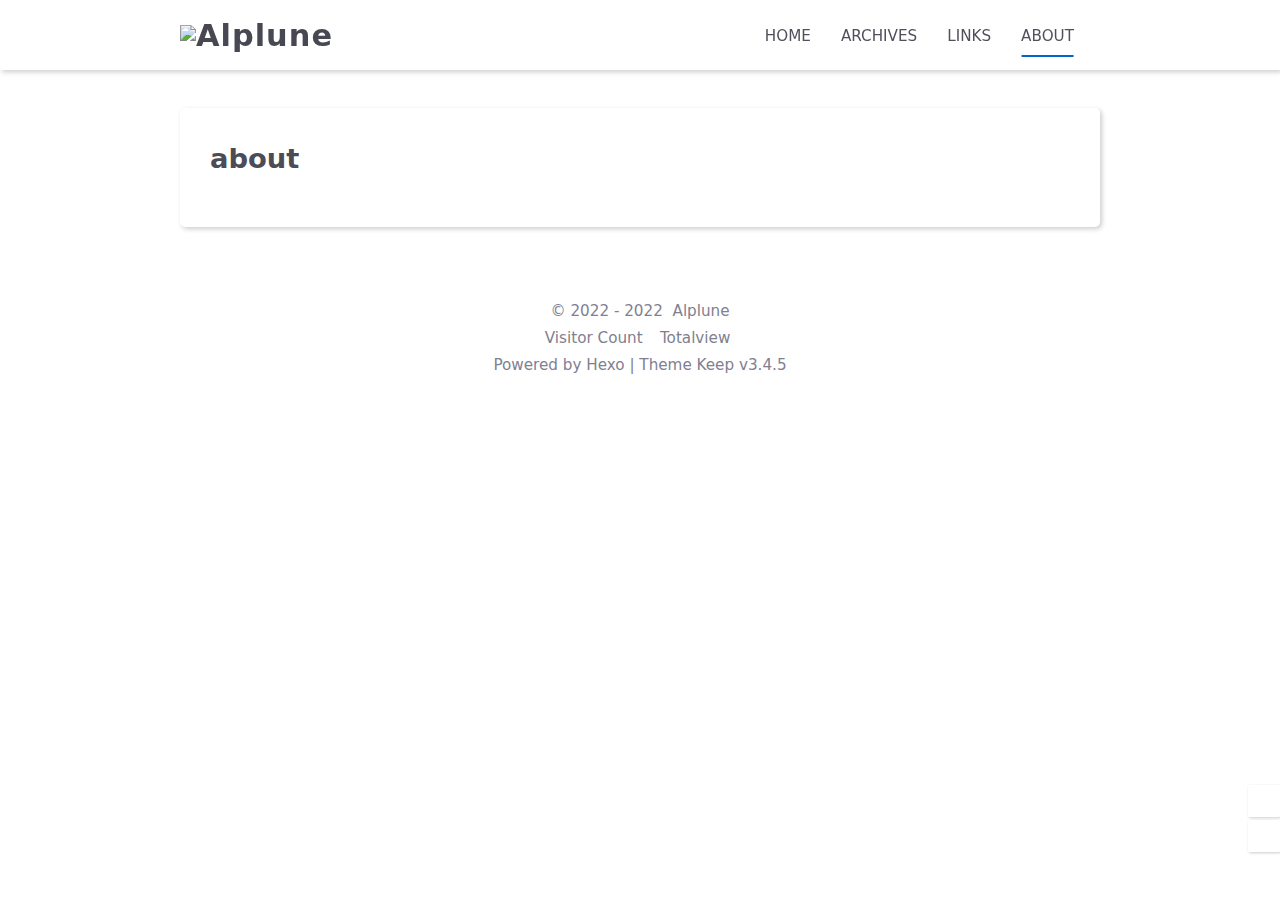
==== about/index.html @ f1a9c101 "Site updated: 2022-08-03 17:46:27" ====
<!DOCTYPE html>
<html lang="en">
<head>
    <meta charset="utf-8">
    <meta name="viewport" content="width=device-width, initial-scale=1, maximum-scale=1">
    <meta name="keywords" content="Hexo Theme Keep">
    <meta name="description" content="Hexo Theme Keep">
    <meta name="author" content="Alplune">
    
    <title>
        
            About |
        
        Alplune
    </title>
    
<link rel="stylesheet" href="/css/style.css">

    <link rel="shortcut icon" href="/images/meico.ico">
    <link rel="stylesheet" href="//cdn.jsdelivr.net/npm/hexo-theme-keep@3.4.5/source/css/font-awesome.min.css">
    <script id="hexo-configurations">
    let KEEP = window.KEEP || {};
    KEEP.hexo_config = {"hostname":"example.com","root":"/","language":"en","path":"search.json"};
    KEEP.theme_config = {"toc":{"enable":true,"number":true,"expand_all":false,"init_open":true},"style":{"primary_color":"#0066CC","avatar":"/images/me.jpg","favicon":"/images/meico.ico","article_img_align":"left","left_side_width":"260px","content_max_width":"920px","hover":{"shadow":false,"scale":false},"first_screen":{"enable":true,"background_img":"/images/bg.svg","description":"我们穷，只此一身青春."},"scroll":{"progress_bar":{"enable":false},"percent":{"enable":true}}},"local_search":{"enable":true,"preload":false},"code_copy":{"enable":true,"style":"default"},"pjax":{"enable":true},"lazyload":{"enable":false},"version":"3.4.5"};
    KEEP.language_ago = {"second":"%s seconds ago","minute":"%s minutes ago","hour":"%s hours ago","day":"%s days ago","week":"%s weeks ago","month":"%s months ago","year":"%s years ago"};
  </script>
<meta name="generator" content="Hexo 5.4.2"></head>


<body>
<div class="progress-bar-container">
    

    
        <span class="pjax-progress-bar"></span>
        <span class="pjax-progress-icon">
            <i class="fas fa-circle-notch fa-spin"></i>
        </span>
    
</div>


<main class="page-container">

    

    <div class="page-main-content">

        <div class="page-main-content-top">
            <header class="header-wrapper">

    <div class="header-content">
        <div class="left">
            
                <a class="logo-image" href="/">
                    <img src="https://github.com/Mingaaaaaaa/Mingaaaaaaa.github.io/blob/main/me.jpg?raw=true">
                </a>
            
            <a class="logo-title" href="/">
                Alplune
            </a>
        </div>

        <div class="right">
            <div class="pc">
                <ul class="menu-list">
                    
                        <li class="menu-item">
                            <a class=""
                               href="/"
                            >
                                HOME
                            </a>
                        </li>
                    
                        <li class="menu-item">
                            <a class=""
                               href="/archives"
                            >
                                ARCHIVES
                            </a>
                        </li>
                    
                        <li class="menu-item">
                            <a class=""
                               href="/links"
                            >
                                LINKS
                            </a>
                        </li>
                    
                        <li class="menu-item">
                            <a class="active"
                               href="/about"
                            >
                                ABOUT
                            </a>
                        </li>
                    
                    
                        <li class="menu-item search search-popup-trigger">
                            <i class="fas fa-search"></i>
                        </li>
                    
                </ul>
            </div>
            <div class="mobile">
                
                    <div class="icon-item search search-popup-trigger"><i class="fas fa-search"></i></div>
                
                <div class="icon-item menu-bar">
                    <div class="menu-bar-middle"></div>
                </div>
            </div>
        </div>
    </div>

    <div class="header-drawer">
        <ul class="drawer-menu-list">
            
                <li class="drawer-menu-item flex-center">
                    <a class=""
                       href="/">HOME</a>
                </li>
            
                <li class="drawer-menu-item flex-center">
                    <a class=""
                       href="/archives">ARCHIVES</a>
                </li>
            
                <li class="drawer-menu-item flex-center">
                    <a class=""
                       href="/links">LINKS</a>
                </li>
            
                <li class="drawer-menu-item flex-center">
                    <a class="active"
                       href="/about">ABOUT</a>
                </li>
            
        </ul>
    </div>

    <div class="window-mask"></div>

</header>


        </div>

        <div class="page-main-content-middle">

            <div class="main-content">

                
                    <div class="fade-in-down-animation">
    <div class="page-template-container">
        
        
        <div class="page-template-content markdown-body">
            
                <h1>about</h1>
            
        </div>
        <div class="page-template-comments">
            
        </div>
    </div>
</div>


                
            </div>

        </div>

        <div class="page-main-content-bottom">
            <footer class="footer">
    <div class="info-container">
        <div class="copyright-info info-item">
            &copy;
            
              <span>2022</span>
              -
            
            2022&nbsp;<i class="fas fa-heart icon-animate"></i>&nbsp;<a href="/">Alplune</a>
        </div>
        
            <script async data-pjax src="//busuanzi.ibruce.info/busuanzi/2.3/busuanzi.pure.mini.js"></script>
            <div class="website-count info-item">
                
                    <span id="busuanzi_container_site_uv">
                        Visitor Count&nbsp;<span id="busuanzi_value_site_uv"></span>&ensp;
                    </span>
                
                
                    <span id="busuanzi_container_site_pv">
                        Totalview&nbsp;<span id="busuanzi_value_site_pv"></span>
                    </span>
                
            </div>
        
        <div class="theme-info info-item">
            Powered by <a target="_blank" href="https://hexo.io">Hexo</a>&nbsp;|&nbsp;Theme&nbsp;<a class="theme-version" target="_blank" href="https://github.com/XPoet/hexo-theme-keep">Keep v3.4.5</a>
        </div>
        
        
    </div>
</footer>

        </div>
    </div>

    

    <div class="right-bottom-side-tools">
        <div class="side-tools-container">
    <ul class="side-tools-list">
        <li class="tools-item tool-font-adjust-plus flex-center">
            <i class="fas fa-search-plus"></i>
        </li>

        <li class="tools-item tool-font-adjust-minus flex-center">
            <i class="fas fa-search-minus"></i>
        </li>

        <li class="tools-item tool-expand-width flex-center">
            <i class="fas fa-arrows-alt-h"></i>
        </li>

        <li class="tools-item tool-dark-light-toggle flex-center">
            <i class="fas fa-moon"></i>
        </li>

        <!-- rss -->
        

        

        <li class="tools-item tool-scroll-to-bottom flex-center">
            <i class="fas fa-arrow-down"></i>
        </li>
    </ul>

    <ul class="exposed-tools-list">
        <li class="tools-item tool-toggle-show flex-center">
            <i class="fas fa-cog fa-spin"></i>
        </li>
        
            <li class="tools-item tool-scroll-to-top flex-center">
                <i class="arrow-up fas fa-arrow-up"></i>
                <span class="percent"></span>
            </li>
        
    </ul>
</div>

    </div>

    

    <div class="image-viewer-container">
    <img src="">
</div>


    
        <div class="search-pop-overlay">
    <div class="popup search-popup">
        <div class="search-header">
          <span class="search-input-field-pre">
            <i class="fas fa-keyboard"></i>
          </span>
            <div class="search-input-container">
                <input autocomplete="off"
                       autocorrect="off"
                       autocapitalize="off"
                       placeholder="Search..."
                       spellcheck="false"
                       type="search"
                       class="search-input"
                >
            </div>
            <span class="popup-btn-close">
                <i class="fas fa-times"></i>
            </span>
        </div>
        <div id="search-result">
            <div id="no-result">
                <i class="fas fa-spinner fa-pulse fa-5x fa-fw"></i>
            </div>
        </div>
    </div>
</div>

    

</main>



<script src="//cdn.jsdelivr.net/npm/hexo-theme-keep@3.4.5/source/js/utils.js"></script><script src="//cdn.jsdelivr.net/npm/hexo-theme-keep@3.4.5/source/js/main.js"></script><script src="//cdn.jsdelivr.net/npm/hexo-theme-keep@3.4.5/source/js/header-shrink.js"></script><script src="//cdn.jsdelivr.net/npm/hexo-theme-keep@3.4.5/source/js/back2top.js"></script><script src="//cdn.jsdelivr.net/npm/hexo-theme-keep@3.4.5/source/js/dark-light-toggle.js"></script>


    <script src="//cdn.jsdelivr.net/npm/hexo-theme-keep@3.4.5/source/js/local-search.js"></script>



    <script src="//cdn.jsdelivr.net/npm/hexo-theme-keep@3.4.5/source/js/code-copy.js"></script>




<div class="post-scripts pjax">
    
</div>


    <script src="//cdn.jsdelivr.net/npm/hexo-theme-keep@3.4.5/source/js/libs/pjax.min.js"></script>
<script>
    window.addEventListener('DOMContentLoaded', () => {
        window.pjax = new Pjax({
            selectors: [
                'head title',
                '.page-container',
                '.pjax'
            ],
            history: true,
            debug: false,
            cacheBust: false,
            timeout: 0,
            analytics: false,
            currentUrlFullReload: false,
            scrollRestoration: false,
            // scrollTo: true,
        });

        document.addEventListener('pjax:send', () => {
            KEEP.utils.pjaxProgressBarStart();
        });

        document.addEventListener('pjax:complete', () => {
            KEEP.utils.pjaxProgressBarEnd();
            window.pjax.executeScripts(document.querySelectorAll('script[data-pjax], .pjax script'));
            KEEP.refresh();
        });
    });
</script>



</body>
</html>
---- css/style.css ----
:root {
  --background-color: #fff;
  --second-background-color: #f7f7f7;
  --primary-color: #06c;
  --first-text-color: #484853;
  --second-text-color: #4c4c57;
  --third-text-color: #808091;
  --fourth-text-color: #ededef;
  --default-text-color: #50505c;
  --border-color: #b3b3b3;
  --selection-color: #0075eb;
  --shadow-color: rgba(0,0,0,0.2);
  --shadow-hover-color: rgba(0,0,0,0.28);
  --scrollbar-color: #595967;
  --scroll-bar-bg-color: #e6e6e6;
  --link-color: #484853;
  --copyright-info-color: #c03;
  --avatar-background-color: #06c;
  --pjax-progress-bar-color: linear-gradient(45deg, #f10006, #ef5b00, #e59c01, #19ca05, #00cab5, #0264c8, #c303c3);
}
@media (prefers-color-scheme: light) {
  :root {
    --background-color: #fff;
    --second-background-color: #f7f7f7;
    --primary-color: #06c;
    --first-text-color: #484853;
    --second-text-color: #4c4c57;
    --third-text-color: #808091;
    --fourth-text-color: #ededef;
    --default-text-color: #50505c;
    --border-color: #b3b3b3;
    --selection-color: #0075eb;
    --shadow-color: rgba(0,0,0,0.2);
    --shadow-hover-color: rgba(0,0,0,0.28);
    --scrollbar-color: #595967;
    --scroll-bar-bg-color: #e6e6e6;
    --link-color: #484853;
    --copyright-info-color: #c03;
    --avatar-background-color: #06c;
    --pjax-progress-bar-color: linear-gradient(45deg, #f10006, #ef5b00, #e59c01, #19ca05, #00cab5, #0264c8, #c303c3);
  }
}
@media (prefers-color-scheme: dark) {
  :root {
    --background-color: #383940;
    --second-background-color: #32333a;
    --primary-color: #06c;
    --first-text-color: #d2d2d7;
    --second-text-color: #cbcbd1;
    --third-text-color: #9595a2;
    --fourth-text-color: #242429;
    --default-text-color: #bebec6;
    --border-color: #5c5e6a;
    --selection-color: #0075eb;
    --shadow-color: rgba(128,128,128,0.2);
    --shadow-hover-color: rgba(128,128,128,0.28);
    --scrollbar-color: #32333a;
    --scroll-bar-bg-color: #5c5e6a;
    --link-color: #c5c5cc;
    --copyright-info-color: #a30029;
    --avatar-background-color: #005cb8;
    --pjax-progress-bar-color: linear-gradient(45deg, #ea404a, #ea722f, #e9a71f, #67e559, #18ecec, #1b85f1, #ee1dee);
  }
}
.light-mode {
  --background-color: #fff;
  --second-background-color: #f7f7f7;
  --primary-color: #06c;
  --first-text-color: #484853;
  --second-text-color: #4c4c57;
  --third-text-color: #808091;
  --fourth-text-color: #ededef;
  --default-text-color: #50505c;
  --border-color: #b3b3b3;
  --selection-color: #0075eb;
  --shadow-color: rgba(0,0,0,0.2);
  --shadow-hover-color: rgba(0,0,0,0.28);
  --scrollbar-color: #595967;
  --scroll-bar-bg-color: #e6e6e6;
  --link-color: #484853;
  --copyright-info-color: #c03;
  --avatar-background-color: #06c;
  --pjax-progress-bar-color: linear-gradient(45deg, #f10006, #ef5b00, #e59c01, #19ca05, #00cab5, #0264c8, #c303c3);
}
.dark-mode {
  --background-color: #383940;
  --second-background-color: #32333a;
  --primary-color: #06c;
  --first-text-color: #d2d2d7;
  --second-text-color: #cbcbd1;
  --third-text-color: #9595a2;
  --fourth-text-color: #242429;
  --default-text-color: #bebec6;
  --border-color: #5c5e6a;
  --selection-color: #0075eb;
  --shadow-color: rgba(128,128,128,0.2);
  --shadow-hover-color: rgba(128,128,128,0.28);
  --scrollbar-color: #32333a;
  --scroll-bar-bg-color: #5c5e6a;
  --link-color: #c5c5cc;
  --copyright-info-color: #a30029;
  --avatar-background-color: #005cb8;
  --pjax-progress-bar-color: linear-gradient(45deg, #ea404a, #ea722f, #e9a71f, #67e559, #18ecec, #1b85f1, #ee1dee);
}
.fade-in-down-animation {
  animation-fill-mode: both;
  animation-duration: 1s;
  animation-name: fade-in-down;
}
.title-hover-animation {
  display: inline-block;
  position: relative;
  border-bottom: none;
  line-height: 1.3;
  vertical-align: top;
  color: var(--second-text-color);
}
.title-hover-animation::before {
  content: "";
  position: absolute;
  width: 100%;
  height: 2px;
  bottom: -4px;
  left: 0;
  background-color: var(--second-text-color);
  visibility: hidden;
  transform: scaleX(0);
  transition-property: color, background, box-shadow, border-color, visibility, transform;
  transition-delay: 0s, 0s, 0s, 0s, 0s, 0s;
  transition-duration: 0.2s, 0.2s, 0.2s, 0.2s, 0.2s, 0.2s;
  transition-timing-function: ease, ease, ease, ease, ease-in-out, ease-in-out;
}
.title-hover-animation:hover::before {
  visibility: visible;
  transform: scaleX(1);
}
@-moz-keyframes fade-in-down {
  0% {
    opacity: 0;
    transform: translateY(-50px);
  }
  100% {
    opacity: 1;
    transform: translateY(0);
  }
}
@-webkit-keyframes fade-in-down {
  0% {
    opacity: 0;
    transform: translateY(-50px);
  }
  100% {
    opacity: 1;
    transform: translateY(0);
  }
}
@-o-keyframes fade-in-down {
  0% {
    opacity: 0;
    transform: translateY(-50px);
  }
  100% {
    opacity: 1;
    transform: translateY(0);
  }
}
@keyframes fade-in-down {
  0% {
    opacity: 0;
    transform: translateY(-50px);
  }
  100% {
    opacity: 1;
    transform: translateY(0);
  }
}
@-moz-keyframes icon-animate {
  0%, 100% {
    transform: scale(1);
  }
  10%, 30% {
    transform: scale(0.88);
  }
  20%, 40%, 60%, 80% {
    transform: scale(1.08);
  }
  50%, 70% {
    transform: scale(1.08);
  }
}
@-webkit-keyframes icon-animate {
  0%, 100% {
    transform: scale(1);
  }
  10%, 30% {
    transform: scale(0.88);
  }
  20%, 40%, 60%, 80% {
    transform: scale(1.08);
  }
  50%, 70% {
    transform: scale(1.08);
  }
}
@-o-keyframes icon-animate {
  0%, 100% {
    transform: scale(1);
  }
  10%, 30% {
    transform: scale(0.88);
  }
  20%, 40%, 60%, 80% {
    transform: scale(1.08);
  }
  50%, 70% {
    transform: scale(1.08);
  }
}
@keyframes icon-animate {
  0%, 100% {
    transform: scale(1);
  }
  10%, 30% {
    transform: scale(0.88);
  }
  20%, 40%, 60%, 80% {
    transform: scale(1.08);
  }
  50%, 70% {
    transform: scale(1.08);
  }
}
* {
  transition-property: color, background, box-shadow, border-color;
  transition-delay: 0s, 0s, 0s, 0s;
  transition-duration: 0.2s, 0.2s, 0.2s, 0.2s;
  transition-timing-function: ease, ease, ease, ease;
}
*::-webkit-scrollbar {
  width: 6px;
  height: 6px;
  transition: all 0.2s ease;
}
*::-webkit-scrollbar-thumb {
  background: var(--scrollbar-color);
  border-radius: 1px;
}
*::-webkit-scrollbar-track {
  background: var(--scroll-bar-bg-color);
}
html,
body {
  position: relative;
  width: 100%;
  height: 100%;
  margin: 0;
  padding: 0;
  color: var(--default-text-color);
  background: var(--background-color);
  font-family: Optima-Regular, Optima, -apple-system, system-ui, Segoe UI, Roboto, Ubuntu, Cantarell, Noto Sans, sans-serif, BlinkMacSystemFont, Helvetica Neue, PingFang SC, Hiragino Sans GB, Microsoft YaHei, Arial;
  font-weight: 400;
  font-size: 15.2px;
  line-height: 22px;
}
html::-webkit-scrollbar,
body::-webkit-scrollbar {
  width: 8px;
  height: 8px;
}
@media (max-width: 780px) {
  html,
  body {
    font-size: 14.591999999999999px;
    line-height: 21.119999999999997px;
  }
}
@media (max-width: 500px) {
  html,
  body {
    font-size: 13.68px;
    line-height: 19.8px;
  }
}
::selection {
  background: var(--selection-color);
  color: #fff;
}
ul,
ol,
li {
  padding: 0;
  margin: 0;
  list-style: none;
}
a {
  text-decoration: none;
  color: var(--default-text-color);
}
a i,
a span {
  color: var(--default-text-color);
}
a:hover,
a:active {
  text-decoration: none !important;
  color: var(--primary-color);
}
a:hover i,
a:active i,
a:hover span,
a:active span {
  color: var(--primary-color);
}
img[lazyload] {
  padding: 10px;
  margin: 20px auto !important;
  cursor: not-allowed;
  pointer-events: none;
}
button {
  padding: 0;
  margin: 0;
  border: 0;
  outline: none;
  cursor: pointer;
  background: transparent;
}
.btn {
  display: inline-block;
  position: relative;
  text-align: center;
  cursor: pointer;
  white-space: nowrap;
  border-radius: 5px;
  padding: 8px 16px;
  background: var(--background-color);
  box-shadow: 2px 2px 5px var(--shadow-color);
  transition-property: color, background, box-shadow, border-color, transform;
  transition-delay: 0s, 0s, 0s, 0s, 0s;
  transition-duration: 0.2s, 0.2s, 0.2s, 0.2s, 0.2s;
  transition-timing-function: ease, ease, ease, ease, linear;
}
.btn:hover {
  color: var(--background-color);
  background: var(--primary-color);
}
.flex-center {
  display: flex;
  justify-content: center;
  align-items: center;
}
.clear {
  clear: both;
}
.markdown-body {
  font-size: 1rem;
}
.markdown-body blockquote {
  box-sizing: border-box;
  border-left: 5px solid var(--default-text-color);
  margin: 20px 0;
  color: var(--default-text-color);
  background: var(--second-background-color);
}
.markdown-body blockquote p,
.markdown-body blockquote ul,
.markdown-body blockquote ol {
  padding: 5px 5px 5px 10px;
}
.markdown-body p {
  line-height: 2;
  color: var(--default-text-color);
}
.markdown-body a {
  position: relative;
  outline: 0;
  text-decoration: none;
  overflow-wrap: break-word;
  cursor: pointer;
  border-bottom: 1px solid var(--third-text-color);
  box-sizing: border-box;
  padding-bottom: 2px;
}
.markdown-body a .fas,
.markdown-body a .far,
.markdown-body a fab {
  margin: 0 2px 0 6px;
  position: relative;
  color: var(--third-text-color);
  font-size: 0.88rem;
}
.markdown-body a:hover {
  text-decoration: underline;
}
.markdown-body a:hover::after {
  background: var(--primary-color);
}
.markdown-body strong {
  color: var(--default-text-color);
}
.markdown-body em {
  color: var(--default-text-color);
}
.markdown-body ul > li,
.markdown-body ol > li {
  margin-left: 16px;
  line-height: 2rem;
}
.markdown-body ul li {
  list-style: disc;
}
.markdown-body ul li ul li {
  list-style: circle;
}
.markdown-body ul li ul li ul li {
  list-style: square;
}
.markdown-body ol li {
  list-style: decimal;
}
.markdown-body ol li ol li {
  list-style: upper-alpha;
}
.markdown-body ol li ol li ol li {
  list-style: upper-roman;
}
.markdown-body li {
  color: var(--default-text-color);
}
.markdown-body h1,
.markdown-body h2,
.markdown-body h3,
.markdown-body h4,
.markdown-body h5,
.markdown-body h6 {
  color: var(--second-text-color);
  line-height: 1.5;
}
@media (max-width: 780px) {
  .markdown-body h1,
  .markdown-body h2,
  .markdown-body h3,
  .markdown-body h4,
  .markdown-body h5,
  .markdown-body h6 {
    line-height: 1.25;
  }
}
.markdown-body h1 {
  font-size: 1.8rem;
  font-weight: 600;
}
@media (max-width: 780px) {
  .markdown-body h1 {
    font-size: 1.7rem;
  }
}
.markdown-body h2 {
  font-size: 1.7rem;
  font-weight: 600;
}
@media (max-width: 780px) {
  .markdown-body h2 {
    font-size: 1.6rem;
  }
}
.markdown-body h3 {
  font-size: 1.6rem;
  font-weight: 550;
}
@media (max-width: 780px) {
  .markdown-body h3 {
    font-size: 1.5rem;
  }
}
.markdown-body h4 {
  font-size: 1.5rem;
  font-weight: 550;
}
@media (max-width: 780px) {
  .markdown-body h4 {
    font-size: 1.4rem;
  }
}
.markdown-body h5 {
  font-size: 1.28rem;
  font-weight: 500;
}
@media (max-width: 780px) {
  .markdown-body h5 {
    font-size: 1.18rem;
  }
}
.markdown-body h6 {
  font-size: 1.2rem;
  font-weight: 500;
  line-height: 1.2;
}
@media (max-width: 780px) {
  .markdown-body h6 {
    font-size: 1.1rem;
    line-height: 1.1;
  }
}
.markdown-body img {
  box-sizing: border-box;
  max-width: 100%;
  cursor: zoom-in;
  display: block;
  box-shadow: 0 0 2px var(--shadow-color);
  transition-property: color, background, box-shadow, border-color, padding, margin;
  transition-delay: 0s, 0s, 0s, 0s, 0s, 0s;
  transition-duration: 0.2s, 0.2s, 0.2s, 0.2s, 0.2s, 0.2s;
  transition-timing-function: ease, ease, ease, ease, linear, linear;
  margin: 10px 0 2px;
}
.markdown-body > table {
  border-spacing: 0;
  border-collapse: collapse;
  width: 100%;
  overflow: auto;
}
.markdown-body > table td,
.markdown-body > table th {
  padding: 0;
}
.markdown-body > table th {
  font-weight: 600;
}
.markdown-body > table td,
.markdown-body > table th {
  padding: 6px 13px;
  border: 1px solid var(--border-color);
}
.markdown-body > table tr {
  background-color: var(--background-color);
  border: 1px solid var(--fourth-text-color);
}
.markdown-body > table tr:nth-child(2n) {
  background-color: var(--second-background-color);
}
:root {
  --background-color: #fff;
  --second-background-color: #f7f7f7;
  --primary-color: #06c;
  --first-text-color: #484853;
  --second-text-color: #4c4c57;
  --third-text-color: #808091;
  --fourth-text-color: #ededef;
  --default-text-color: #50505c;
  --border-color: #b3b3b3;
  --selection-color: #0075eb;
  --shadow-color: rgba(0,0,0,0.2);
  --shadow-hover-color: rgba(0,0,0,0.28);
  --scrollbar-color: #595967;
  --scroll-bar-bg-color: #e6e6e6;
  --link-color: #484853;
  --copyright-info-color: #c03;
  --avatar-background-color: #06c;
  --pjax-progress-bar-color: linear-gradient(45deg, #f10006, #ef5b00, #e59c01, #19ca05, #00cab5, #0264c8, #c303c3);
}
@media (prefers-color-scheme: light) {
  :root {
    --background-color: #fff;
    --second-background-color: #f7f7f7;
    --primary-color: #06c;
    --first-text-color: #484853;
    --second-text-color: #4c4c57;
    --third-text-color: #808091;
    --fourth-text-color: #ededef;
    --default-text-color: #50505c;
    --border-color: #b3b3b3;
    --selection-color: #0075eb;
    --shadow-color: rgba(0,0,0,0.2);
    --shadow-hover-color: rgba(0,0,0,0.28);
    --scrollbar-color: #595967;
    --scroll-bar-bg-color: #e6e6e6;
    --link-color: #484853;
    --copyright-info-color: #c03;
    --avatar-background-color: #06c;
    --pjax-progress-bar-color: linear-gradient(45deg, #f10006, #ef5b00, #e59c01, #19ca05, #00cab5, #0264c8, #c303c3);
  }
}
@media (prefers-color-scheme: dark) {
  :root {
    --background-color: #383940;
    --second-background-color: #32333a;
    --primary-color: #06c;
    --first-text-color: #d2d2d7;
    --second-text-color: #cbcbd1;
    --third-text-color: #9595a2;
    --fourth-text-color: #242429;
    --default-text-color: #bebec6;
    --border-color: #5c5e6a;
    --selection-color: #0075eb;
    --shadow-color: rgba(128,128,128,0.2);
    --shadow-hover-color: rgba(128,128,128,0.28);
    --scrollbar-color: #32333a;
    --scroll-bar-bg-color: #5c5e6a;
    --link-color: #c5c5cc;
    --copyright-info-color: #a30029;
    --avatar-background-color: #005cb8;
    --pjax-progress-bar-color: linear-gradient(45deg, #ea404a, #ea722f, #e9a71f, #67e559, #18ecec, #1b85f1, #ee1dee);
  }
}
.light-mode {
  --background-color: #fff;
  --second-background-color: #f7f7f7;
  --primary-color: #06c;
  --first-text-color: #484853;
  --second-text-color: #4c4c57;
  --third-text-color: #808091;
  --fourth-text-color: #ededef;
  --default-text-color: #50505c;
  --border-color: #b3b3b3;
  --selection-color: #0075eb;
  --shadow-color: rgba(0,0,0,0.2);
  --shadow-hover-color: rgba(0,0,0,0.28);
  --scrollbar-color: #595967;
  --scroll-bar-bg-color: #e6e6e6;
  --link-color: #484853;
  --copyright-info-color: #c03;
  --avatar-background-color: #06c;
  --pjax-progress-bar-color: linear-gradient(45deg, #f10006, #ef5b00, #e59c01, #19ca05, #00cab5, #0264c8, #c303c3);
}
.dark-mode {
  --background-color: #383940;
  --second-background-color: #32333a;
  --primary-color: #06c;
  --first-text-color: #d2d2d7;
  --second-text-color: #cbcbd1;
  --third-text-color: #9595a2;
  --fourth-text-color: #242429;
  --default-text-color: #bebec6;
  --border-color: #5c5e6a;
  --selection-color: #0075eb;
  --shadow-color: rgba(128,128,128,0.2);
  --shadow-hover-color: rgba(128,128,128,0.28);
  --scrollbar-color: #32333a;
  --scroll-bar-bg-color: #5c5e6a;
  --link-color: #c5c5cc;
  --copyright-info-color: #a30029;
  --avatar-background-color: #005cb8;
  --pjax-progress-bar-color: linear-gradient(45deg, #ea404a, #ea722f, #e9a71f, #67e559, #18ecec, #1b85f1, #ee1dee);
}
:root {
  --code-foreground: #535360;
  --code-background: #f2f2f2;
  --highlight-background: #fafafa;
  --highlight-foreground: #535360;
  --highlight-comment: #8e908c;
  --highlight-red: #c82829;
  --highlight-orange: #f5871f;
  --highlight-yellow: #eab700;
  --highlight-green: #718c00;
  --highlight-aqua: #3e999f;
  --highlight-blue: #4271ae;
  --highlight-purple: #8959a8;
  --highlight-gutter-color: #585865;
  --highlight-gutter-bg-color: #f2f2f2;
}
@media (prefers-color-scheme: light) {
  :root {
    --code-foreground: #535360;
    --code-background: #f2f2f2;
    --highlight-background: #fafafa;
    --highlight-foreground: #535360;
    --highlight-comment: #8e908c;
    --highlight-red: #c82829;
    --highlight-orange: #f5871f;
    --highlight-yellow: #eab700;
    --highlight-green: #718c00;
    --highlight-aqua: #3e999f;
    --highlight-blue: #4271ae;
    --highlight-purple: #8959a8;
    --highlight-gutter-color: #585865;
    --highlight-gutter-bg-color: #f2f2f2;
  }
}
@media (prefers-color-scheme: dark) {
  :root {
    --code-foreground: #bfbfc7;
    --code-background: #32333a;
    --highlight-background: #34343b;
    --highlight-foreground: #bfbfc7;
    --highlight-comment: #969896;
    --highlight-red: #c66;
    --highlight-orange: #de935f;
    --highlight-yellow: #f0c674;
    --highlight-green: #b5bd68;
    --highlight-aqua: #8abeb7;
    --highlight-blue: #81a2be;
    --highlight-purple: #b294bb;
    --highlight-gutter-color: #c1c1c9;
    --highlight-gutter-bg-color: #32333a;
  }
}
.light-mode {
  --code-foreground: #535360;
  --code-background: #f2f2f2;
  --highlight-background: #fafafa;
  --highlight-foreground: #535360;
  --highlight-comment: #8e908c;
  --highlight-red: #c82829;
  --highlight-orange: #f5871f;
  --highlight-yellow: #eab700;
  --highlight-green: #718c00;
  --highlight-aqua: #3e999f;
  --highlight-blue: #4271ae;
  --highlight-purple: #8959a8;
  --highlight-gutter-color: #585865;
  --highlight-gutter-bg-color: #f2f2f2;
}
.dark-mode {
  --code-foreground: #bfbfc7;
  --code-background: #32333a;
  --highlight-background: #34343b;
  --highlight-foreground: #bfbfc7;
  --highlight-comment: #969896;
  --highlight-red: #c66;
  --highlight-orange: #de935f;
  --highlight-yellow: #f0c674;
  --highlight-green: #b5bd68;
  --highlight-aqua: #8abeb7;
  --highlight-blue: #81a2be;
  --highlight-purple: #b294bb;
  --highlight-gutter-color: #c1c1c9;
  --highlight-gutter-bg-color: #32333a;
}
pre,
.highlight {
  overflow: auto;
  margin: 20px 0;
  padding: 0;
  font-size: 0.96rem;
  line-height: 1.5rem;
  color: var(--highlight-foreground);
  background: var(--highlight-background);
}
pre,
code {
  font-family: "Source Code Pro", consolas, Menlo;
}
code {
  padding: 5px;
  word-wrap: break-word;
  border-radius: 2px;
  font-size: 0.96rem;
  color: var(--code-foreground);
  background: var(--code-background);
}
pre {
  padding: 10px;
}
pre code {
  padding: 0;
  color: var(--highlight-foreground);
  background: none;
  text-shadow: none;
}
.highlight {
  border-radius: 1px;
}
.highlight pre {
  border: none;
  margin: 0;
  padding: 10px 0;
}
.highlight table {
  margin: 0;
  width: auto;
  border: none;
  border-spacing: unset;
}
.highlight td {
  border: none;
  padding: 0;
}
.highlight figcaption {
  font-size: 1rem;
  color: var(--highlight-foreground);
  line-height: 1rem;
  margin-bottom: 1rem;
}
.highlight figcaption a {
  float: right;
  color: var(--highlight-foreground);
}
.highlight figcaption a:hover {
  border-bottom-color: var(--highlight-foreground);
}
.highlight .gutter pre {
  padding-left: 10px;
  padding-right: 10px;
  color: var(--highlight-gutter-color);
  text-align: center;
  background-color: var(--highlight-gutter-bg-color);
}
.highlight .code pre {
  width: 100%;
  padding-left: 10px;
  padding-right: 10px;
  background-color: var(--highlight-background);
}
.highlight .line {
  height: 20px;
  color: var(--default-text-color);
}
.highlight .line .attr {
  color: var(--default-text-color);
}
.highlight .line .string {
  color: var(--default-text-color);
}
.gutter {
  -webkit-user-select: none;
  -moz-user-select: none;
  -ms-user-select: none;
  user-select: none;
}
.gist table {
  width: auto;
}
.gist table td {
  border: none;
}
pre .deletion {
  background: var(--highlight-deletion);
}
pre .addition {
  background: var(--highlight-addition);
}
pre .meta {
  color: var(--highlight-purple);
}
pre .comment {
  color: var(--highlight-comment);
}
pre .variable,
pre .attribute,
pre .tag,
pre .regexp,
pre .ruby .constant,
pre .xml .tag .title,
pre .xml .pi,
pre .xml .doctype,
pre .html .doctype,
pre .css .id,
pre .css .class,
pre .css .pseudo {
  color: var(--highlight-red);
}
pre .number,
pre .preprocessor,
pre .built_in,
pre .literal,
pre .params,
pre .constant,
pre .command {
  color: var(--highlight-orange);
}
pre .ruby .class .title,
pre .css .rules .attribute,
pre .string,
pre .value,
pre .inheritance,
pre .header,
pre .ruby .symbol,
pre .xml .cdata,
pre .special,
pre .number,
pre .formula {
  color: var(--highlight-green);
}
pre .title,
pre .css .hexcolor {
  color: var(--highlight-aqua);
}
pre .function,
pre .python .decorator,
pre .python .title,
pre .ruby .function .title,
pre .ruby .title .keyword,
pre .perl .sub,
pre .javascript .title,
pre .coffeescript .title {
  color: var(--highlight-blue);
}
pre .keyword,
pre .javascript .function {
  color: var(--highlight-purple);
}
.highlight-container {
  position: relative;
}
.highlight-container:hover .copy-btn,
.highlight-container .copy-btn:focus {
  opacity: 1;
}
.copy-btn {
  cursor: pointer;
  display: inline-block;
  font-weight: bold;
  line-height: 1.8;
  opacity: 0;
  outline: 0;
  padding: 2px 6px;
  position: absolute;
  vertical-align: middle;
  white-space: nowrap;
  font-size: 1rem;
  color: var(--default-text-color);
  -moz-user-select: none;
  -ms-user-select: none;
  -webkit-user-select: none;
  user-select: none;
  transition-property: color, background, box-shadow, border-color, opacity;
  transition-delay: 0s, 0s, 0s, 0s, 0s;
  transition-duration: 0.2s, 0.2s, 0.2s, 0.2s, 0.2s;
  transition-timing-function: ease, ease, ease, ease, ease-in-out;
  background: var(--background-color);
  border: 0;
  right: 0;
  top: 0;
}
:root {
  --background-color: #fff;
  --second-background-color: #f7f7f7;
  --primary-color: #06c;
  --first-text-color: #484853;
  --second-text-color: #4c4c57;
  --third-text-color: #808091;
  --fourth-text-color: #ededef;
  --default-text-color: #50505c;
  --border-color: #b3b3b3;
  --selection-color: #0075eb;
  --shadow-color: rgba(0,0,0,0.2);
  --shadow-hover-color: rgba(0,0,0,0.28);
  --scrollbar-color: #595967;
  --scroll-bar-bg-color: #e6e6e6;
  --link-color: #484853;
  --copyright-info-color: #c03;
  --avatar-background-color: #06c;
  --pjax-progress-bar-color: linear-gradient(45deg, #f10006, #ef5b00, #e59c01, #19ca05, #00cab5, #0264c8, #c303c3);
}
@media (prefers-color-scheme: light) {
  :root {
    --background-color: #fff;
    --second-background-color: #f7f7f7;
    --primary-color: #06c;
    --first-text-color: #484853;
    --second-text-color: #4c4c57;
    --third-text-color: #808091;
    --fourth-text-color: #ededef;
    --default-text-color: #50505c;
    --border-color: #b3b3b3;
    --selection-color: #0075eb;
    --shadow-color: rgba(0,0,0,0.2);
    --shadow-hover-color: rgba(0,0,0,0.28);
    --scrollbar-color: #595967;
    --scroll-bar-bg-color: #e6e6e6;
    --link-color: #484853;
    --copyright-info-color: #c03;
    --avatar-background-color: #06c;
    --pjax-progress-bar-color: linear-gradient(45deg, #f10006, #ef5b00, #e59c01, #19ca05, #00cab5, #0264c8, #c303c3);
  }
}
@media (prefers-color-scheme: dark) {
  :root {
    --background-color: #383940;
    --second-background-color: #32333a;
    --primary-color: #06c;
    --first-text-color: #d2d2d7;
    --second-text-color: #cbcbd1;
    --third-text-color: #9595a2;
    --fourth-text-color: #242429;
    --default-text-color: #bebec6;
    --border-color: #5c5e6a;
    --selection-color: #0075eb;
    --shadow-color: rgba(128,128,128,0.2);
    --shadow-hover-color: rgba(128,128,128,0.28);
    --scrollbar-color: #32333a;
    --scroll-bar-bg-color: #5c5e6a;
    --link-color: #c5c5cc;
    --copyright-info-color: #a30029;
    --avatar-background-color: #005cb8;
    --pjax-progress-bar-color: linear-gradient(45deg, #ea404a, #ea722f, #e9a71f, #67e559, #18ecec, #1b85f1, #ee1dee);
  }
}
.light-mode {
  --background-color: #fff;
  --second-background-color: #f7f7f7;
  --primary-color: #06c;
  --first-text-color: #484853;
  --second-text-color: #4c4c57;
  --third-text-color: #808091;
  --fourth-text-color: #ededef;
  --default-text-color: #50505c;
  --border-color: #b3b3b3;
  --selection-color: #0075eb;
  --shadow-color: rgba(0,0,0,0.2);
  --shadow-hover-color: rgba(0,0,0,0.28);
  --scrollbar-color: #595967;
  --scroll-bar-bg-color: #e6e6e6;
  --link-color: #484853;
  --copyright-info-color: #c03;
  --avatar-background-color: #06c;
  --pjax-progress-bar-color: linear-gradient(45deg, #f10006, #ef5b00, #e59c01, #19ca05, #00cab5, #0264c8, #c303c3);
}
.dark-mode {
  --background-color: #383940;
  --second-background-color: #32333a;
  --primary-color: #06c;
  --first-text-color: #d2d2d7;
  --second-text-color: #cbcbd1;
  --third-text-color: #9595a2;
  --fourth-text-color: #242429;
  --default-text-color: #bebec6;
  --border-color: #5c5e6a;
  --selection-color: #0075eb;
  --shadow-color: rgba(128,128,128,0.2);
  --shadow-hover-color: rgba(128,128,128,0.28);
  --scrollbar-color: #32333a;
  --scroll-bar-bg-color: #5c5e6a;
  --link-color: #c5c5cc;
  --copyright-info-color: #a30029;
  --avatar-background-color: #005cb8;
  --pjax-progress-bar-color: linear-gradient(45deg, #ea404a, #ea722f, #e9a71f, #67e559, #18ecec, #1b85f1, #ee1dee);
}
:root {
  --code-foreground: #535360;
  --code-background: #f2f2f2;
  --highlight-background: #fafafa;
  --highlight-foreground: #535360;
  --highlight-comment: #8e908c;
  --highlight-red: #c82829;
  --highlight-orange: #f5871f;
  --highlight-yellow: #eab700;
  --highlight-green: #718c00;
  --highlight-aqua: #3e999f;
  --highlight-blue: #4271ae;
  --highlight-purple: #8959a8;
  --highlight-gutter-color: #585865;
  --highlight-gutter-bg-color: #f2f2f2;
}
@media (prefers-color-scheme: light) {
  :root {
    --code-foreground: #535360;
    --code-background: #f2f2f2;
    --highlight-background: #fafafa;
    --highlight-foreground: #535360;
    --highlight-comment: #8e908c;
    --highlight-red: #c82829;
    --highlight-orange: #f5871f;
    --highlight-yellow: #eab700;
    --highlight-green: #718c00;
    --highlight-aqua: #3e999f;
    --highlight-blue: #4271ae;
    --highlight-purple: #8959a8;
    --highlight-gutter-color: #585865;
    --highlight-gutter-bg-color: #f2f2f2;
  }
}
@media (prefers-color-scheme: dark) {
  :root {
    --code-foreground: #bfbfc7;
    --code-background: #32333a;
    --highlight-background: #34343b;
    --highlight-foreground: #bfbfc7;
    --highlight-comment: #969896;
    --highlight-red: #c66;
    --highlight-orange: #de935f;
    --highlight-yellow: #f0c674;
    --highlight-green: #b5bd68;
    --highlight-aqua: #8abeb7;
    --highlight-blue: #81a2be;
    --highlight-purple: #b294bb;
    --highlight-gutter-color: #c1c1c9;
    --highlight-gutter-bg-color: #32333a;
  }
}
.light-mode {
  --code-foreground: #535360;
  --code-background: #f2f2f2;
  --highlight-background: #fafafa;
  --highlight-foreground: #535360;
  --highlight-comment: #8e908c;
  --highlight-red: #c82829;
  --highlight-orange: #f5871f;
  --highlight-yellow: #eab700;
  --highlight-green: #718c00;
  --highlight-aqua: #3e999f;
  --highlight-blue: #4271ae;
  --highlight-purple: #8959a8;
  --highlight-gutter-color: #585865;
  --highlight-gutter-bg-color: #f2f2f2;
}
.dark-mode {
  --code-foreground: #bfbfc7;
  --code-background: #32333a;
  --highlight-background: #34343b;
  --highlight-foreground: #bfbfc7;
  --highlight-comment: #969896;
  --highlight-red: #c66;
  --highlight-orange: #de935f;
  --highlight-yellow: #f0c674;
  --highlight-green: #b5bd68;
  --highlight-aqua: #8abeb7;
  --highlight-blue: #81a2be;
  --highlight-purple: #b294bb;
  --highlight-gutter-color: #c1c1c9;
  --highlight-gutter-bg-color: #32333a;
}
.page-container {
  position: relative;
  box-sizing: border-box;
  width: 100%;
  height: auto;
  background: var(--background-color);
  transition-property: color, background, box-shadow, border-color, padding-left;
  transition-delay: 0s, 0s, 0s, 0s, 0s;
  transition-duration: 0.2s, 0.2s, 0.2s, 0.2s, 0.3s;
  transition-timing-function: ease, ease, ease, ease, ease-out;
}
@media (max-width: 780px) {
  .page-container {
    padding-left: 0 !important;
  }
}
.page-container .page-main-content {
  padding-top: 70px;
  position: relative;
}
.header-shrink .page-container .page-main-content {
  padding-top: 50.4px;
}
@media (max-width: 780px) {
  .header-shrink .page-container .page-main-content {
    padding-top: 45.36px;
  }
}
@media (max-width: 500px) {
  .header-shrink .page-container .page-main-content {
    padding-top: 40.32px;
  }
}
@media (max-width: 780px) {
  .page-container .page-main-content {
    padding-top: 63px;
  }
}
@media (max-width: 500px) {
  .page-container .page-main-content {
    padding-top: 56px;
  }
}
.page-container .page-main-content .page-main-content-top {
  position: fixed;
  top: 0;
  right: 0;
  width: 100%;
  height: 70px;
  z-index: 1005;
  box-sizing: border-box;
  transition-property: color, background, box-shadow, border-color, transform, padding-left, height;
  transition-delay: 0s, 0s, 0s, 0s, 0s, 0s, 0s;
  transition-duration: 0.2s, 0.2s, 0.2s, 0.2s, 0.3s, 0.2s, 0.2s;
  transition-timing-function: ease, ease, ease, ease, ease-out, linear, ease;
}
.page-container .page-main-content .page-main-content-top.hide {
  transform: translateY(-105%);
}
.header-shrink .page-container .page-main-content .page-main-content-top {
  height: 50.4px;
}
@media (max-width: 780px) {
  .header-shrink .page-container .page-main-content .page-main-content-top {
    height: 45.36px;
  }
}
@media (max-width: 500px) {
  .header-shrink .page-container .page-main-content .page-main-content-top {
    height: 40.32px;
  }
}
@media (max-width: 780px) {
  .page-container .page-main-content .page-main-content-top {
    height: 63px;
    padding-left: 0 !important;
  }
}
@media (max-width: 500px) {
  .page-container .page-main-content .page-main-content-top {
    height: 56px;
  }
}
.page-container .page-main-content .page-main-content-middle {
  box-sizing: border-box;
  width: 100%;
  display: flex;
  justify-content: center;
  padding: 38px 0;
}
@media (max-width: 780px) {
  .page-container .page-main-content .page-main-content-middle {
    padding: 30.400000000000002px 0;
  }
}
@media (max-width: 500px) {
  .page-container .page-main-content .page-main-content-middle {
    padding: 22.8px 0;
  }
}
.page-container .page-main-content .page-main-content-middle .main-content {
  position: relative;
  box-sizing: border-box;
  width: 80%;
  max-width: 920px;
  height: 100%;
}
@media (max-width: 780px) {
  .page-container .page-main-content .page-main-content-middle .main-content {
    width: 86%;
  }
}
@media (max-width: 500px) {
  .page-container .page-main-content .page-main-content-middle .main-content {
    width: 90%;
  }
}
.page-container .page-main-content .page-main-content-bottom {
  width: 100%;
}
.page-container .page-aside {
  position: fixed;
  top: 0;
  bottom: 0;
  left: -260px;
  width: 260px;
  height: 100%;
  z-index: 1006;
  overflow-y: auto;
  padding: 20px;
  box-sizing: border-box;
  background: var(--background-color);
  box-shadow: 2px 2px 5px var(--shadow-color);
  transition-property: color, background, box-shadow, border-color, left, transform;
  transition-delay: 0s, 0s, 0s, 0s, 0s, 0s;
  transition-duration: 0.2s, 0.2s, 0.2s, 0.2s, 0.3s, 0.2s;
  transition-timing-function: ease, ease, ease, ease, ease-out, linear;
}
@media (max-width: 780px) {
  .page-container .page-aside {
    left: 0 !important;
    display: none !important;
  }
}
.page-container .post-tools {
  position: fixed;
  top: 108px;
  right: 38px;
  transition-property: color, background, box-shadow, border-color, top;
  transition-delay: 0s, 0s, 0s, 0s, 0s;
  transition-duration: 0.2s, 0.2s, 0.2s, 0.2s, 0.2s;
  transition-timing-function: ease, ease, ease, ease, ease;
}
.header-shrink .page-container .post-tools {
  top: 88.4px;
}
@media (max-width: 780px) {
  .header-shrink .page-container .post-tools {
    top: 83.36px;
  }
}
@media (max-width: 500px) {
  .header-shrink .page-container .post-tools {
    top: 78.32px;
  }
}
@media (max-width: 780px) {
  .page-container .post-tools {
    top: 101px;
    right: 10px;
    transform: scale(0.82);
    transform-origin: right top;
  }
}
@media (max-width: 500px) {
  .page-container .post-tools {
    top: 94px;
    right: 5px;
    transform: scale(0.72);
  }
}
.page-container .right-bottom-side-tools {
  position: fixed;
  bottom: 5%;
  right: 0;
}
.search-pop-overlay {
  position: fixed;
  display: flex;
  height: 100%;
  width: 100%;
  left: 0;
  top: 0;
  background: rgba(0,0,0,0);
  visibility: hidden;
  z-index: 1008;
  transition-property: color, background, box-shadow, border-color, visibility, background;
  transition-delay: 0s, 0s, 0s, 0s, 0s, 0s;
  transition-duration: 0.2s, 0.2s, 0.2s, 0.2s, 0.3s, 0.3s;
  transition-timing-function: ease, ease, ease, ease, ease, ease;
}
.search-pop-overlay.active {
  visibility: visible;
  background: rgba(0,0,0,0.35);
}
.search-pop-overlay.active .search-popup {
  transform: scale(1);
}
.search-pop-overlay .search-popup {
  background: var(--background-color);
  border-radius: 5px;
  height: 80%;
  width: 70%;
  margin: auto;
  transform: scale(0);
  z-index: 1006;
  transition-property: color, background, box-shadow, border-color, transform;
  transition-delay: 0s, 0s, 0s, 0s, 0s;
  transition-duration: 0.2s, 0.2s, 0.2s, 0.2s, 0.3s;
  transition-timing-function: ease, ease, ease, ease, ease;
}
@media (max-width: 780px) {
  .search-pop-overlay .search-popup {
    width: 80%;
  }
}
@media (max-width: 500px) {
  .search-pop-overlay .search-popup {
    width: 90%;
  }
}
.search-pop-overlay .search-popup .search-header {
  background: var(--fourth-text-color);
  border-top-left-radius: 2px;
  border-top-right-radius: 2px;
  display: flex;
  padding: 10px;
}
.search-pop-overlay .search-popup .search-header .search-input-field-pre,
.search-pop-overlay .search-popup .search-header .popup-btn-close {
  font-size: 1.2rem;
  padding: 0 10px;
  display: flex;
  align-items: center;
}
.search-pop-overlay .search-popup .search-header .search-input-field-pre {
  cursor: pointer;
  color: var(--third-text-color);
}
.search-pop-overlay .search-popup .search-header .popup-btn-close {
  color: var(--default-text-color);
}
.search-pop-overlay .search-popup .search-header .search-input-container {
  flex-grow: 1;
  padding: 2px;
}
.search-pop-overlay .search-popup .search-header .search-input-container .search-input {
  background: transparent;
  border: 0;
  outline: 0;
  width: 100%;
  font-size: 1.2rem;
  color: var(--default-text-color);
}
.search-pop-overlay .search-popup .search-header .search-input-container .search-input::-webkit-search-cancel-button {
  display: none;
}
.search-pop-overlay .search-popup .search-header .popup-btn-close {
  cursor: pointer;
}
.search-pop-overlay .search-popup .search-header .popup-btn-close:hover .fas,
.search-pop-overlay .search-popup .search-header .popup-btn-close far,
.search-pop-overlay .search-popup .search-header .popup-btn-close fab {
  color: var(--first-text-color);
}
.search-pop-overlay .search-popup #search-result {
  display: flex;
  height: calc(100% - 55px);
  overflow: auto;
  padding: 5px 25px;
}
.search-pop-overlay .search-popup #search-result .search-result-list {
  width: 100%;
  height: 100%;
  font-size: 1rem;
}
.search-pop-overlay .search-popup #search-result .search-result-list li {
  border-bottom: 1px dashed var(--border-color);
  padding: 10px 0;
  margin: 10px 0;
  box-sizing: border-box;
}
.search-pop-overlay .search-popup #search-result .search-result-list li:last-child {
  border-bottom: none;
}
.search-pop-overlay .search-popup #search-result .search-result-list li .search-result-title {
  position: relative;
  font-weight: bold;
  margin-bottom: 10px;
  padding-left: 16px;
  display: flex;
  align-items: center;
}
.search-pop-overlay .search-popup #search-result .search-result-list li .search-result-title::after {
  content: '';
  position: absolute;
  width: 5px;
  height: 5px;
  border-radius: 50%;
  top: 50%;
  transform: translateY(-50%);
  left: 0;
  background: var(--default-text-color);
}
.search-pop-overlay .search-popup #search-result .search-result-list li .search-result {
  line-height: 2rem;
  margin: 0;
  padding-left: 16px;
  word-wrap: break-word;
}
.search-pop-overlay .search-popup #search-result .search-result-list li a:hover {
  color: var(--default-text-color);
}
.search-pop-overlay .search-popup #search-result .search-result-list li .search-keyword {
  border-bottom: 1px dashed var(--primary-color);
  color: var(--primary-color);
  font-weight: bold;
}
.search-pop-overlay .search-popup #search-result #no-result {
  color: var(--third-text-color);
  margin: auto;
}
.post-toc-wrap {
  width: 100%;
  font-size: 0.92rem;
  box-sizing: border-box;
}
.post-toc-wrap .post-toc ol {
  list-style: none;
  margin: 0;
  padding: 0 2px 12px 10px;
  text-align: left;
}
.post-toc-wrap .post-toc ol:last-child {
  padding-bottom: 0;
}
.post-toc-wrap .post-toc ol > ol {
  padding-left: 0;
}
.post-toc-wrap .post-toc ol a {
  transition-property: all;
}
.post-toc-wrap .post-toc .nav-item {
  line-height: 1.8;
  overflow: hidden;
  text-overflow: ellipsis;
  white-space: nowrap;
}
.post-toc-wrap .post-toc .nav .nav-child {
  display: none;
}
.post-toc-wrap .post-toc .nav .active > .nav-child {
  display: block;
}
.post-toc-wrap .post-toc .nav .active-current > .nav-child {
  display: block;
}
.post-toc-wrap .post-toc .nav .active-current > .nav-child > .nav-item {
  display: block;
}
.post-toc-wrap .post-toc .nav .nav-number,
.post-toc-wrap .post-toc .nav .nav-text {
  color: var(--default-text-color);
}
.post-toc-wrap .post-toc .nav .active > a .nav-number,
.post-toc-wrap .post-toc .nav .active > a .nav-text {
  color: var(--primary-color);
}
.post-toc-wrap .post-toc .nav .active-current > a .nav-number,
.post-toc-wrap .post-toc .nav .active-current > a .nav-text {
  color: var(--primary-color);
}
.comments-container {
  display: inline-block;
  margin-top: 38px;
  width: 100%;
}
.comments-container #comment-anchor {
  width: 100%;
  height: 10px;
}
.comments-container .comment-area-title {
  width: 100%;
  margin: 10px 0;
  font-size: 1.38rem;
  color: var(--default-text-color);
}
.comments-container .comment-area-title i {
  color: var(--default-text-color);
}
@media (max-width: 780px) {
  .comments-container .comment-area-title {
    margin: 5px 0;
    font-size: 1.2rem;
  }
}
.progress-bar-container {
  position: fixed;
  top: 0;
  left: 0;
  width: 100%;
  z-index: 1009;
}
.header-wrapper {
  width: 100%;
  height: 100%;
  box-sizing: border-box;
  display: flex;
  align-items: center;
  justify-content: center;
  background: var(--background-color);
  padding-top: 2px;
  box-shadow: 2px 2px 5px var(--shadow-color);
}
.header-wrapper .header-content {
  position: relative;
  height: 100%;
  width: 80%;
  max-width: 920px;
  display: flex;
  flex-direction: row;
  justify-content: space-between;
  align-items: center;
  z-index: 1005;
}
.header-wrapper .header-content.has-first-screen {
  max-width: 1104px;
}
@media (max-width: 780px) {
  .header-wrapper .header-content {
    width: 86%;
  }
}
@media (max-width: 500px) {
  .header-wrapper .header-content {
    width: 90%;
  }
}
.header-wrapper .header-content .left {
  display: flex;
  align-items: center;
  transition-property: color, background, box-shadow, border-color, transform;
  transition-delay: 0s, 0s, 0s, 0s, 0s;
  transition-duration: 0.2s, 0.2s, 0.2s, 0.2s, 0.2s;
  transition-timing-function: ease, ease, ease, ease, linear;
}
.header-shrink .header-wrapper .header-content .left {
  transform: scale(0.72);
  transform-origin: left;
}
.header-wrapper .header-content .left .logo-title {
  font-size: 2rem;
  font-weight: bold;
  letter-spacing: 1px;
  line-height: 1;
  color: var(--first-text-color);
}
@media (max-width: 780px) {
  .header-wrapper .header-content .left .logo-title {
    font-size: 1.8rem;
  }
}
@media (max-width: 500px) {
  .header-wrapper .header-content .left .logo-title {
    font-size: 1.6rem;
  }
}
.header-wrapper .header-content .right .pc .menu-list {
  display: flex;
  align-items: center;
}
@media (max-width: 780px) {
  .header-wrapper .header-content .right .pc .menu-list {
    display: none;
  }
}
.header-wrapper .header-content .right .pc .menu-list .menu-item {
  float: left;
  position: relative;
  margin-left: 30px;
  font-size: 1rem;
  cursor: pointer;
  color: var(--default-text-color);
}
.header-wrapper .header-content .right .pc .menu-list .menu-item:first-child {
  margin-left: 0;
}
.header-wrapper .header-content .right .pc .menu-list .menu-item a:hover::after,
.header-wrapper .header-content .right .pc .menu-list .menu-item .active::after {
  content: '';
  position: absolute;
  bottom: -10px;
  left: 50%;
  width: 100%;
  height: 2px;
  transform: translateX(-50%);
  background: var(--primary-color);
  transition-property: color, background, box-shadow, border-color, transform, bottom;
  transition-delay: 0s, 0s, 0s, 0s, 0s, 0s;
  transition-duration: 0.2s, 0.2s, 0.2s, 0.2s, 0.2s, 0.2s;
  transition-timing-function: ease, ease, ease, ease, linear, linear;
}
.header-shrink .header-wrapper .header-content .right .pc .menu-list .menu-item a:hover::after,
.header-shrink .header-wrapper .header-content .right .pc .menu-list .menu-item .active::after {
  bottom: -13.2px;
}
.header-wrapper .header-content .right .pc .menu-list .menu-item.search {
  font-size: 1.5rem;
  margin-left: 26px;
}
.header-wrapper .header-content .right .pc .menu-list .menu-item.search i {
  color: var(--default-text-color);
}
.header-wrapper .header-content .right .mobile {
  display: flex;
  justify-content: space-between;
  align-items: center;
}
.header-wrapper .header-content .right .mobile .icon-item {
  display: none;
  position: relative;
  cursor: pointer;
  font-size: 18px;
  margin-left: 12px;
  width: 20px;
  height: 20px;
  color: var(--default-text-color);
}
.header-wrapper .header-content .right .mobile .icon-item i {
  color: var(--default-text-color);
}
.header-wrapper .header-content .right .mobile .icon-item:first-child {
  margin-left: 0;
}
@media (max-width: 780px) {
  .header-wrapper .header-content .right .mobile .icon-item {
    display: flex;
    justify-content: center;
    align-items: center;
  }
}
.header-wrapper .header-content .right .mobile .menu-bar .menu-bar-middle {
  width: 18px;
  height: 2.5px;
  position: relative;
  background: var(--default-text-color);
}
.header-drawer-show .header-wrapper .header-content .right .mobile .menu-bar .menu-bar-middle {
  background: transparent;
}
.header-wrapper .header-content .right .mobile .menu-bar .menu-bar-middle::before,
.header-wrapper .header-content .right .mobile .menu-bar .menu-bar-middle::after {
  content: '';
  position: absolute;
  left: 0;
  width: 100%;
  height: 2.5px;
  background: var(--default-text-color);
  transition-property: color, background, box-shadow, border-color, transform;
  transition-delay: 0s, 0s, 0s, 0s, 0s;
  transition-duration: 0.2s, 0.2s, 0.2s, 0.2s, 0.38s;
  transition-timing-function: ease, ease, ease, ease, ease;
}
.header-wrapper .header-content .right .mobile .menu-bar .menu-bar-middle::before {
  top: -6px;
}
.header-drawer-show .header-wrapper .header-content .right .mobile .menu-bar .menu-bar-middle::before {
  transform: translateY(6px) rotate(45deg);
}
.header-wrapper .header-content .right .mobile .menu-bar .menu-bar-middle::after {
  bottom: -6px;
}
.header-drawer-show .header-wrapper .header-content .right .mobile .menu-bar .menu-bar-middle::after {
  transform: translateY(-6px) rotate(-45deg);
}
.header-wrapper .header-drawer {
  width: 100%;
  padding: 70px 0 20px 0;
  position: absolute;
  top: 0;
  left: 0;
  transform: scaleY(0);
  transform-origin: top;
  z-index: 1002;
  background: var(--background-color);
  transition-property: color, background, box-shadow, border-color, transform;
  transition-delay: 0s, 0s, 0s, 0s, 0s;
  transition-duration: 0.2s, 0.2s, 0.2s, 0.2s, 0.38s;
  transition-timing-function: ease, ease, ease, ease, ease;
}
.header-drawer-show .header-wrapper .header-drawer {
  transform: scaleY(1);
}
.header-wrapper .header-drawer .drawer-menu-list {
  display: flex;
  flex-direction: column;
  justify-content: flex-start;
  align-items: center;
}
.header-wrapper .header-drawer .drawer-menu-list .drawer-menu-item {
  font-size: 1rem;
  margin: 6px 0;
  height: 38px;
}
.header-wrapper .header-drawer .drawer-menu-list .drawer-menu-item a {
  padding: 6px 20px;
  border-radius: 20px;
  color: var(--default-text-color);
}
.header-wrapper .header-drawer .drawer-menu-list .drawer-menu-item a:hover {
  color: var(--second-text-color);
  border: 1px solid var(--default-text-color);
}
.header-wrapper .header-drawer .drawer-menu-list .drawer-menu-item a.active {
  border: 1px solid var(--default-text-color);
  color: var(--second-text-color);
}
.header-wrapper .window-mask {
  position: absolute;
  top: 0;
  width: 100%;
  height: 100vh;
  background: rgba(0,0,0,0.4);
  z-index: 1001;
  visibility: hidden;
  opacity: 0;
  transition-property: color, background, box-shadow, border-color, transform, opacity;
  transition-delay: 0s, 0s, 0s, 0s, 0s, 0s;
  transition-duration: 0.2s, 0.2s, 0.2s, 0.2s, 0.38s, 0.38s;
  transition-timing-function: ease, ease, ease, ease, ease, ease;
}
.header-drawer-show .header-wrapper .window-mask {
  visibility: visible;
  opacity: 1;
}
.header-drawer-show {
  overflow: hidden;
}
.post-tools-container .tools-list li {
  cursor: pointer;
  width: 38px;
  height: 38px;
  border-radius: 50%;
  font-size: 1.2rem;
  display: flex;
  align-items: center;
  justify-content: center;
  margin-bottom: 12px;
  background: var(--background-color);
  color: var(--default-text-color);
  box-shadow: 2px 2px 5px var(--shadow-color);
  transition-property: color, background, box-shadow, border-color, transform;
  transition-delay: 0s, 0s, 0s, 0s, 0s;
  transition-duration: 0.2s, 0.2s, 0.2s, 0.2s, 0.2s;
  transition-timing-function: ease, ease, ease, ease, linear;
}
.post-tools-container .tools-list li i {
  color: var(--default-text-color);
}
.post-tools-container .tools-list li:hover {
  background: var(--primary-color);
  color: var(--background-color);
}
.post-tools-container .tools-list li:hover i {
  color: var(--background-color);
}
.post-tools-container .tools-list li:last-child {
  margin-bottom: 0;
}
.post-tools-container .tools-list li.page-aside-toggle {
  display: none;
}
@media (max-width: 780px) {
  .post-tools-container .tools-list li.page-aside-toggle {
    display: none !important;
  }
}
.side-tools-container {
  position: relative;
}
.side-tools-container .tools-item {
  width: 32px;
  height: 32px;
  font-size: 1.1rem;
  margin-bottom: 3px;
  cursor: pointer;
  border-right: none;
  border-radius: 1px;
  box-shadow: 1px 1px 3px var(--shadow-color);
  color: var(--default-text-color);
  background: var(--background-color);
}
.side-tools-container .tools-item i {
  color: var(--default-text-color);
}
.side-tools-container .tools-item:hover {
  color: var(--background-color);
  background: var(--primary-color);
  box-shadow: 2px 2px 6px var(--shadow-color);
}
.side-tools-container .tools-item:hover i {
  color: var(--background-color);
}
@media (max-width: 780px) {
  .side-tools-container .tools-item {
    width: 28.8px;
    height: 28.8px;
    font-size: 0.99rem;
    margin-bottom: 2px;
  }
}
.side-tools-container .tools-item.rss a {
  border-radius: 1px;
  width: 100%;
  height: 100%;
}
.side-tools-container .tools-item.rss a:hover {
  color: var(--background-color);
  background: var(--primary-color);
  box-shadow: 2px 2px 6px var(--shadow-color);
}
.side-tools-container .side-tools-list {
  opacity: 0;
  transform: translateX(100%);
  transition-property: color, background, box-shadow, border-color, transform, opacity;
  transition-delay: 0s, 0s, 0s, 0s, 0s, 0s;
  transition-duration: 0.2s, 0.2s, 0.2s, 0.2s, 0.2s, 0.2s;
  transition-timing-function: ease, ease, ease, ease, linear, linear;
}
@media (max-width: 780px) {
  .side-tools-container .side-tools-list .tool-expand-width {
    display: none;
  }
}
.side-tools-container .side-tools-list.show {
  opacity: 1;
  transform: translateX(0);
}
.archive-list-container .archive-item {
  margin-bottom: 38px;
}
.archive-list-container .archive-item:last-child {
  margin-bottom: 0;
}
.archive-list-container .archive-item .archive-item-header {
  margin-bottom: 10px;
}
.archive-list-container .archive-item .archive-item-header .archive-year {
  font-size: 1.8rem;
  color: var(--second-text-color);
  font-weight: 600;
  margin-right: 6px;
}
@media (max-width: 780px) {
  .archive-list-container .archive-item .archive-item-header .archive-year {
    font-size: 1.6rem;
  }
}
.archive-list-container .archive-item .archive-item-header .archive-year-post-count {
  font-size: 1.2rem;
  font-weight: 500;
  color: var(--second-text-color);
}
@media (max-width: 780px) {
  .archive-list-container .archive-item .archive-item-header .archive-year-post-count {
    font-size: 1.08rem;
  }
}
.archive-list-container .archive-item .article-list {
  padding-left: 10px;
}
@media (max-width: 780px) {
  .archive-list-container .archive-item .article-list {
    padding-left: 0;
  }
}
.archive-list-container .archive-item .article-list .article-item {
  font-size: 1rem;
  margin-top: 18px;
}
@media (max-width: 780px) {
  .archive-list-container .archive-item .article-list .article-item {
    margin-top: 16px;
  }
}
@media (max-width: 500px) {
  .archive-list-container .archive-item .article-list .article-item {
    margin-top: 14px;
  }
}
.archive-list-container .archive-item .article-list .article-item:hover a.article-title,
.archive-list-container .archive-item .article-list .article-item:hover .article-date {
  color: var(--primary-color);
}
.archive-list-container .archive-item .article-list .article-item a.article-title {
  color: var(--default-text-color);
}
.archive-list-container .archive-item .article-list .article-item .article-date {
  font-size: 1rem;
  float: right;
}
.footer {
  font-size: 1rem;
  color: var(--third-text-color);
}
.footer a {
  color: var(--third-text-color);
}
.footer a:hover {
  color: var(--primary-color);
}
.footer .info-container {
  padding-bottom: 10px;
  text-align: center;
}
.footer .info-item {
  margin: 5px 0;
}
.footer .icon-animate {
  animation: icon-animate 1.2s ease-in-out infinite;
}
.paginator {
  font-size: 1rem;
  margin-top: 30px;
}
.paginator a.prev {
  float: left;
}
.paginator a.next {
  float: right;
}
.page-template-container {
  padding: 30px;
  border-radius: 5px;
  box-sizing: border-box;
  background: var(--background-color);
  margin-bottom: 30px;
  box-shadow: 2px 2px 5px var(--shadow-color);
}
@media (max-width: 780px) {
  .page-template-container {
    margin-bottom: 24px;
  }
}
@media (max-width: 500px) {
  .page-template-container {
    margin-bottom: 18px;
  }
}
@media (max-width: 780px) {
  .page-template-container {
    padding: 24px;
    border-radius: 4px;
  }
}
@media (max-width: 500px) {
  .page-template-container {
    padding: 18px;
    border-radius: 3px;
  }
}
.page-template-container .page-template-content {
  color: var(--default-text-color);
}
.page-template-container .page-template-content h1:first-child,
.page-template-container .page-template-content h2:first-child,
.page-template-container .page-template-content h3:first-child,
.page-template-container .page-template-content h4:first-child,
.page-template-container .page-template-content h5:first-child,
.page-template-container .page-template-content h6:first-child {
  margin-top: 0;
}
.first-screen-container {
  position: relative;
  box-sizing: border-box;
  width: 100%;
  overflow: hidden;
  background: url("/images/bg.svg") center center/cover no-repeat;
  background-position-y: 70px;
}
@media (max-width: 780px) {
  .first-screen-container {
    background-position-y: 63px;
  }
}
@media (max-width: 500px) {
  .first-screen-container {
    background-position-y: 56px;
  }
}
.first-screen-container .content {
  position: relative;
  box-sizing: border-box;
  width: 80%;
  height: 90%;
}
.first-screen-container .content .description {
  font-weight: bold;
  font-size: 2rem;
  line-height: 1.8;
  text-align: center;
  color: var(--default-text-color);
}
@media (max-width: 780px) {
  .first-screen-container .content .description {
    font-size: 1.8rem;
  }
}
.first-screen-container .content .s-icon-list {
  position: absolute;
  bottom: 0;
  font-size: 1.6rem;
  text-align: center;
}
@media (max-width: 780px) {
  .first-screen-container .content .s-icon-list {
    font-size: 1.44rem;
  }
}
.first-screen-container .content .s-icon-list .s-icon-item {
  margin-right: 20px;
  cursor: pointer;
  line-height: 2;
}
.first-screen-container .content .s-icon-list .s-icon-item:last-child {
  margin-right: 0;
}
.image-viewer-container {
  position: fixed;
  left: 0;
  top: 0;
  width: 100%;
  height: 100%;
  display: flex;
  align-items: center;
  justify-content: center;
  background: rgba(0,0,0,0);
  visibility: hidden;
  z-index: 1008;
  padding: 6%;
  box-sizing: border-box;
  transition-property: color, background, box-shadow, border-color, visibility, background;
  transition-delay: 0s, 0s, 0s, 0s, 0s, 0s;
  transition-duration: 0.2s, 0.2s, 0.2s, 0.2s, 0.3s, 0.3s;
  transition-timing-function: ease, ease, ease, ease, ease, ease;
}
.image-viewer-container.active {
  background: rgba(0,0,0,0.5);
  visibility: visible;
}
.image-viewer-container.active img {
  cursor: zoom-out;
  transform: scale(1);
  padding: 2px;
  background: var(--background-color);
}
.image-viewer-container img {
  max-width: 100%;
  max-height: 100%;
  transform: scale(0);
  transition-property: color, background, box-shadow, border-color, transform;
  transition-delay: 0s, 0s, 0s, 0s, 0s;
  transition-duration: 0.2s, 0.2s, 0.2s, 0.2s, 0.3s;
  transition-timing-function: ease, ease, ease, ease, ease;
}
.category-list-container {
  padding: 30px;
  border-radius: 5px;
  box-sizing: border-box;
  background: var(--background-color);
  box-shadow: 2px 2px 5px var(--shadow-color);
}
@media (max-width: 780px) {
  .category-list-container {
    padding: 24px;
    border-radius: 4px;
  }
}
@media (max-width: 500px) {
  .category-list-container {
    padding: 18px;
    border-radius: 3px;
  }
}
.category-list-container .category-list-content .all-category-list li.all-category-list-item {
  font-size: 1rem;
  margin-bottom: 15px;
}
.category-list-container .category-list-content .all-category-list li.all-category-list-item:last-child {
  margin-bottom: 0;
}
.category-list-container .category-list-content .all-category-list li.all-category-list-item span.all-category-list-count {
  float: right;
  color: var(--default-text-color);
}
.category-list-container .category-list-content .all-category-list li.all-category-list-item span.all-category-list-count::before {
  content: '[';
}
.category-list-container .category-list-content .all-category-list li.all-category-list-item span.all-category-list-count::after {
  content: ']';
}
.category-list-container .category-list-content .all-category-list li.all-category-list-item ul.all-category-list-child {
  margin-left: 10px;
  margin-top: 15px;
}
.category-list-container .category-list-content .all-category-list li.all-category-list-item ul.all-category-list-child li {
  margin-bottom: 10px;
}
.category-list-container .category-list-content .all-category-list li.all-category-list-item ul.all-category-list-child li::before {
  content: '- ';
}
.category-list-container .category-list-content .all-category-list li.all-category-list-item ul.all-category-list-child li:last-child {
  margin-bottom: 0;
}
.article-meta-info {
  font-size: 0.8rem;
  color: var(--third-text-color);
}
.article-meta-info .article-meta-item {
  margin-right: 10px;
}
.article-meta-info .article-meta-item:last-child {
  margin-right: 0;
}
.article-meta-info .article-date .mobile {
  display: none;
}
@media (max-width: 780px) {
  .article-meta-info .article-date .pc {
    display: none;
  }
  .article-meta-info .article-date .mobile {
    display: inline;
  }
}
.article-meta-info .article-tags,
.article-meta-info .article-categories {
  display: inline;
}
.article-meta-info .article-tags ul,
.article-meta-info .article-categories ul,
.article-meta-info .article-tags li,
.article-meta-info .article-categories li {
  display: inline;
}
.article-meta-info .article-tags a,
.article-meta-info .article-categories a {
  color: var(--third-text-color);
}
.article-meta-info .article-tags a:hover,
.article-meta-info .article-categories a:hover {
  color: var(--primary-color);
}
@media (max-width: 780px) {
  .article-meta-info .article-tags {
    display: none;
  }
}
@media (max-width: 500px) {
  .article-meta-info .article-min2read,
  .article-meta-info .article-wordcount {
    display: none;
  }
}
.article-copyright-info-container {
  position: relative;
  width: 100%;
  box-sizing: border-box;
  padding: 10px 6px;
  font-size: 1rem;
  background: var(--second-background-color);
}
.article-copyright-info-container::after {
  position: absolute;
  top: 0;
  left: 0;
  content: '';
  width: 6px;
  height: 100%;
  background: var(--copyright-info-color);
}
.article-copyright-info-container ul {
  margin-left: 10px;
}
.article-copyright-info-container ul li {
  margin-bottom: 5px;
  overflow: hidden;
  text-overflow: ellipsis;
  white-space: nowrap;
  color: var(--default-text-color);
}
.article-copyright-info-container ul li .license {
  font-weight: bold;
}
.article-copyright-info-container ul li:last-child {
  margin-bottom: 0;
}
.home-content-container {
  background: var(--background-color);
}
.home-content-container .home-article-list .home-article-item {
  position: relative;
  padding: 28px;
  border-radius: 5px;
  box-sizing: border-box;
  background: var(--background-color);
  margin-bottom: 38px;
  box-shadow: 2px 2px 5px var(--shadow-color);
  transition-property: color, background, box-shadow, border-color, transform;
  transition-delay: 0s, 0s, 0s, 0s, 0s;
  transition-duration: 0.2s, 0.2s, 0.2s, 0.2s, 0.2s;
  transition-timing-function: ease, ease, ease, ease, linear;
}
@media (max-width: 780px) {
  .home-content-container .home-article-list .home-article-item {
    margin-bottom: 30.400000000000002px;
  }
}
@media (max-width: 500px) {
  .home-content-container .home-article-list .home-article-item {
    margin-bottom: 22.8px;
  }
}
@media (max-width: 780px) {
  .home-content-container .home-article-list .home-article-item {
    padding: 22.400000000000002px;
    border-radius: 4px;
  }
}
@media (max-width: 500px) {
  .home-content-container .home-article-list .home-article-item {
    padding: 16.8px;
    border-radius: 3px;
  }
}
.home-content-container .home-article-list .home-article-item .top-icon {
  position: absolute;
  top: 10px;
  right: 12px;
  font-size: 1.2rem;
  transform: rotate(45deg);
  color: var(--third-text-color);
}
@media (max-width: 780px) {
  .home-content-container .home-article-list .home-article-item .top-icon {
    font-size: 1.16rem;
  }
}
.home-content-container .home-article-list .home-article-item .home-article-title {
  position: relative;
  font-weight: 600;
  font-size: 1.4rem;
  line-height: 1.5;
  color: var(--second-text-color);
  margin: 0;
}
@media (max-width: 780px) {
  .home-content-container .home-article-list .home-article-item .home-article-title {
    font-size: 1.3rem;
  }
}
@media (max-width: 500px) {
  .home-content-container .home-article-list .home-article-item .home-article-title {
    font-size: 1.2rem;
  }
}
.home-content-container .home-article-list .home-article-item .home-article-content {
  word-wrap: break-word;
  text-align: justify;
  margin: 20px 0;
  color: var(--default-text-color);
}
.home-content-container .home-article-list .home-article-item .home-article-meta-info-container {
  display: flex;
  justify-content: space-between;
  align-items: center;
  font-size: 0.92rem;
  color: var(--third-text-color);
}
.home-content-container .home-article-list .home-article-item .home-article-meta-info-container .home-article-meta-info {
  letter-spacing: 0.5px;
}
.home-content-container .home-article-list .home-article-item .home-article-meta-info-container .home-article-meta-info span {
  margin-right: 10px;
}
.home-content-container .home-article-list .home-article-item .home-article-meta-info-container .home-article-meta-info span:last-child {
  margin-right: 0;
}
.home-content-container .home-article-list .home-article-item .home-article-meta-info-container .home-article-meta-info span ul,
.home-content-container .home-article-list .home-article-item .home-article-meta-info-container .home-article-meta-info span li {
  display: inline;
}
@media (max-width: 500px) {
  .home-content-container .home-article-list .home-article-item .home-article-meta-info-container .home-article-meta-info .home-article-category {
    display: none;
  }
}
@media (max-width: 780px) {
  .home-content-container .home-article-list .home-article-item .home-article-meta-info-container .home-article-meta-info .home-article-tag {
    display: none;
  }
}
.home-content-container .home-article-list .home-article-item .home-article-meta-info-container hr {
  border: none;
  flex: 1;
  height: 1px;
  background: var(--border-color);
  margin: 0 10px;
}
.home-content-container .home-article-list .home-article-item .home-article-meta-info-container a {
  color: var(--third-text-color);
}
.home-content-container .home-article-list .home-article-item .home-article-meta-info-container a:hover {
  color: var(--primary-color);
}
.archive-container {
  padding: 30px;
  border-radius: 5px;
  box-sizing: border-box;
  background: var(--background-color);
  margin-bottom: 30px;
  box-shadow: 2px 2px 5px var(--shadow-color);
}
@media (max-width: 780px) {
  .archive-container {
    margin-bottom: 24px;
  }
}
@media (max-width: 500px) {
  .archive-container {
    margin-bottom: 18px;
  }
}
@media (max-width: 780px) {
  .archive-container {
    padding: 24px;
    border-radius: 4px;
  }
}
@media (max-width: 500px) {
  .archive-container {
    padding: 18px;
    border-radius: 3px;
  }
}
.article-content-container {
  padding: 30px;
  border-radius: 5px;
  box-sizing: border-box;
  background: var(--background-color);
  margin-bottom: 30px;
  box-shadow: 2px 2px 5px var(--shadow-color);
}
@media (max-width: 780px) {
  .article-content-container {
    margin-bottom: 24px;
  }
}
@media (max-width: 500px) {
  .article-content-container {
    margin-bottom: 18px;
  }
}
@media (max-width: 780px) {
  .article-content-container {
    padding: 24px;
    border-radius: 4px;
  }
}
@media (max-width: 500px) {
  .article-content-container {
    padding: 18px;
    border-radius: 3px;
  }
}
.article-content-container .article-title {
  color: var(--second-text-color);
  font-weight: 600;
  font-size: 1.6rem;
}
@media (max-width: 780px) {
  .article-content-container .article-title {
    font-size: 1.44rem;
  }
}
@media (max-width: 500px) {
  .article-content-container .article-title {
    font-size: 1.28rem;
  }
}
.article-content-container .article-header {
  position: relative;
  padding-left: 46px;
  width: 100%;
  height: 46px;
  box-sizing: border-box;
}
.article-content-container .article-header .avatar {
  position: absolute;
  top: 0;
  left: 0;
  width: 46px;
  height: 46px;
  padding: 1px;
  box-sizing: border-box;
  border: 1px solid var(--border-color);
  border-radius: 50%;
}
.article-content-container .article-header .avatar img {
  border-radius: 50%;
  width: 100%;
  height: 100%;
  background: var(--avatar-background-color);
}
.article-content-container .article-header .info {
  padding: 2px 0;
  margin-left: 10px;
  box-sizing: border-box;
  display: flex;
  flex-direction: column;
  justify-content: space-between;
  width: 100%;
  height: 100%;
}
.article-content-container .article-header .info .author {
  font-weight: 600;
  font-size: 1.18rem;
  display: flex;
  align-items: center;
}
.article-content-container .article-header .info .author .name {
  color: var(--default-text-color);
}
.article-content-container .article-header .info .author .author-label {
  margin-left: 10px;
  font-size: 0.8rem;
  font-weight: 500;
  padding: 0 5px;
  border-radius: 5px;
  color: #fff;
  background: var(--selection-color);
}
.article-content-container .article-header,
.article-content-container .article-header-meta-info {
  margin-top: 16px;
}
@media (max-width: 780px) {
  .article-content-container .article-header,
  .article-content-container .article-header-meta-info {
    transform: scale(0.9);
    transform-origin: left top;
  }
}
.article-content-container .article-content {
  margin-top: 38px;
  padding-bottom: 10px;
  word-wrap: break-word;
  border-bottom: 1px solid var(--border-color);
  color: var(--default-text-color);
}
.article-content-container .post-tags-box {
  display: none;
  margin-top: 1.6rem;
  justify-content: center;
  font-size: 1.1rem;
}
@media (max-width: 780px) {
  .article-content-container .post-tags-box {
    display: flex;
  }
}
@media (max-width: 500px) {
  .article-content-container .post-tags-box {
    margin-top: 1.2rem;
    font-size: 1rem;
  }
}
.article-content-container .post-tags-box .tag-item {
  margin: 0 0.25rem;
}
.article-content-container .post-copyright-info {
  margin-top: 38px;
  width: 100%;
}
@media (max-width: 780px) {
  .article-content-container .post-copyright-info {
    margin-top: 30.400000000000002px;
  }
}
.article-content-container .article-nav {
  height: 40px;
  margin-top: 38px;
}
.article-content-container .article-nav .article-prev,
.article-content-container .article-nav .article-next {
  max-width: 220px;
  height: 100%;
  box-sizing: border-box;
  padding: 10px;
  border-radius: 5px;
  box-sizing: border-box;
  background: var(--background-color);
  box-shadow: 2px 2px 5px var(--shadow-color);
  transition-property: color, background, box-shadow, border-color, transform;
  transition-delay: 0s, 0s, 0s, 0s, 0s;
  transition-duration: 0.2s, 0.2s, 0.2s, 0.2s, 0.2s;
  transition-timing-function: ease, ease, ease, ease, linear;
}
@media (max-width: 780px) {
  .article-content-container .article-nav .article-prev,
  .article-content-container .article-nav .article-next {
    padding: 8px;
    border-radius: 4px;
  }
}
@media (max-width: 500px) {
  .article-content-container .article-nav .article-prev,
  .article-content-container .article-nav .article-next {
    padding: 6px;
    border-radius: 3px;
  }
}
.article-content-container .article-nav .article-prev a,
.article-content-container .article-nav .article-next a {
  position: relative;
  display: block;
  width: 100%;
  height: 100%;
  box-sizing: border-box;
}
.article-content-container .article-nav .article-prev a.prev,
.article-content-container .article-nav .article-next a.prev {
  padding-left: 16px;
}
.article-content-container .article-nav .article-prev a.next,
.article-content-container .article-nav .article-next a.next {
  padding-right: 16px;
}
.article-content-container .article-nav .article-prev a .arrow-icon,
.article-content-container .article-nav .article-next a .arrow-icon {
  position: absolute;
  top: 0;
  height: 100%;
  width: 16px;
}
.article-content-container .article-nav .article-prev a .arrow-icon.left,
.article-content-container .article-nav .article-next a .arrow-icon.left {
  left: 0;
}
.article-content-container .article-nav .article-prev a .arrow-icon.right,
.article-content-container .article-nav .article-next a .arrow-icon.right {
  right: 0;
}
.article-content-container .article-nav .article-prev a .title,
.article-content-container .article-nav .article-next a .title {
  width: 100%;
  height: 100%;
}
.article-content-container .article-nav .article-prev {
  float: left;
}
.article-content-container .article-nav .article-next {
  float: right;
}
.article-content-container .article-nav .post-nav-item {
  display: none;
}
@media (max-width: 780px) {
  .article-content-container .article-nav .post-nav-item {
    display: inline-block;
  }
}
.article-content-container .article-nav .post-nav-title-item {
  overflow: hidden;
  text-overflow: ellipsis;
  white-space: nowrap;
}
@media (max-width: 780px) {
  .article-content-container .article-nav .post-nav-title-item {
    display: none;
  }
}
.category-container {
  padding: 30px;
  border-radius: 5px;
  box-sizing: border-box;
  background: var(--background-color);
  margin-bottom: 30px;
  box-shadow: 2px 2px 5px var(--shadow-color);
}
@media (max-width: 780px) {
  .category-container {
    margin-bottom: 24px;
  }
}
@media (max-width: 500px) {
  .category-container {
    margin-bottom: 18px;
  }
}
@media (max-width: 780px) {
  .category-container {
    padding: 24px;
    border-radius: 4px;
  }
}
@media (max-width: 500px) {
  .category-container {
    padding: 18px;
    border-radius: 3px;
  }
}
.category-container .category-name {
  color: var(--second-text-color);
  font-size: 1.6rem;
  font-weight: 600;
  padding-bottom: 20px;
  margin-bottom: 38px;
  border-bottom: 1px solid var(--border-color);
}
.category-container .category-name i {
  color: var(--second-text-color);
}
@media (max-width: 780px) {
  .category-container .category-name {
    font-size: 1.44rem;
  }
}
@media (max-width: 500px) {
  .category-container .category-name {
    font-size: 1.28rem;
  }
}
.tag-container {
  padding: 30px;
  border-radius: 5px;
  box-sizing: border-box;
  background: var(--background-color);
  margin-bottom: 30px;
  box-shadow: 2px 2px 5px var(--shadow-color);
}
@media (max-width: 780px) {
  .tag-container {
    margin-bottom: 24px;
  }
}
@media (max-width: 500px) {
  .tag-container {
    margin-bottom: 18px;
  }
}
@media (max-width: 780px) {
  .tag-container {
    padding: 24px;
    border-radius: 4px;
  }
}
@media (max-width: 500px) {
  .tag-container {
    padding: 18px;
    border-radius: 3px;
  }
}
.tag-container .tag-name {
  color: var(--second-text-color);
  font-size: 1.6rem;
  font-weight: 600;
  padding-bottom: 20px;
  margin-bottom: 38px;
  border-bottom: 1px solid var(--border-color);
}
.tag-container .tag-name i {
  color: var(--second-text-color);
}
@media (max-width: 780px) {
  .tag-container .tag-name {
    font-size: 1.44rem;
  }
}
@media (max-width: 500px) {
  .tag-container .tag-name {
    font-size: 1.28rem;
  }
}
.tagcloud-container {
  padding: 20px;
  border-radius: 5px;
  box-sizing: border-box;
  background: var(--background-color);
  box-shadow: 2px 2px 5px var(--shadow-color);
}
@media (max-width: 780px) {
  .tagcloud-container {
    padding: 16px;
    border-radius: 4px;
  }
}
@media (max-width: 500px) {
  .tagcloud-container {
    padding: 12px;
    border-radius: 3px;
  }
}
.tagcloud-container .tagcloud-content {
  text-align: justify;
}
.tagcloud-container .tagcloud-content a {
  padding: 10px 8px;
  display: inline-block;
  box-sizing: border-box;
}
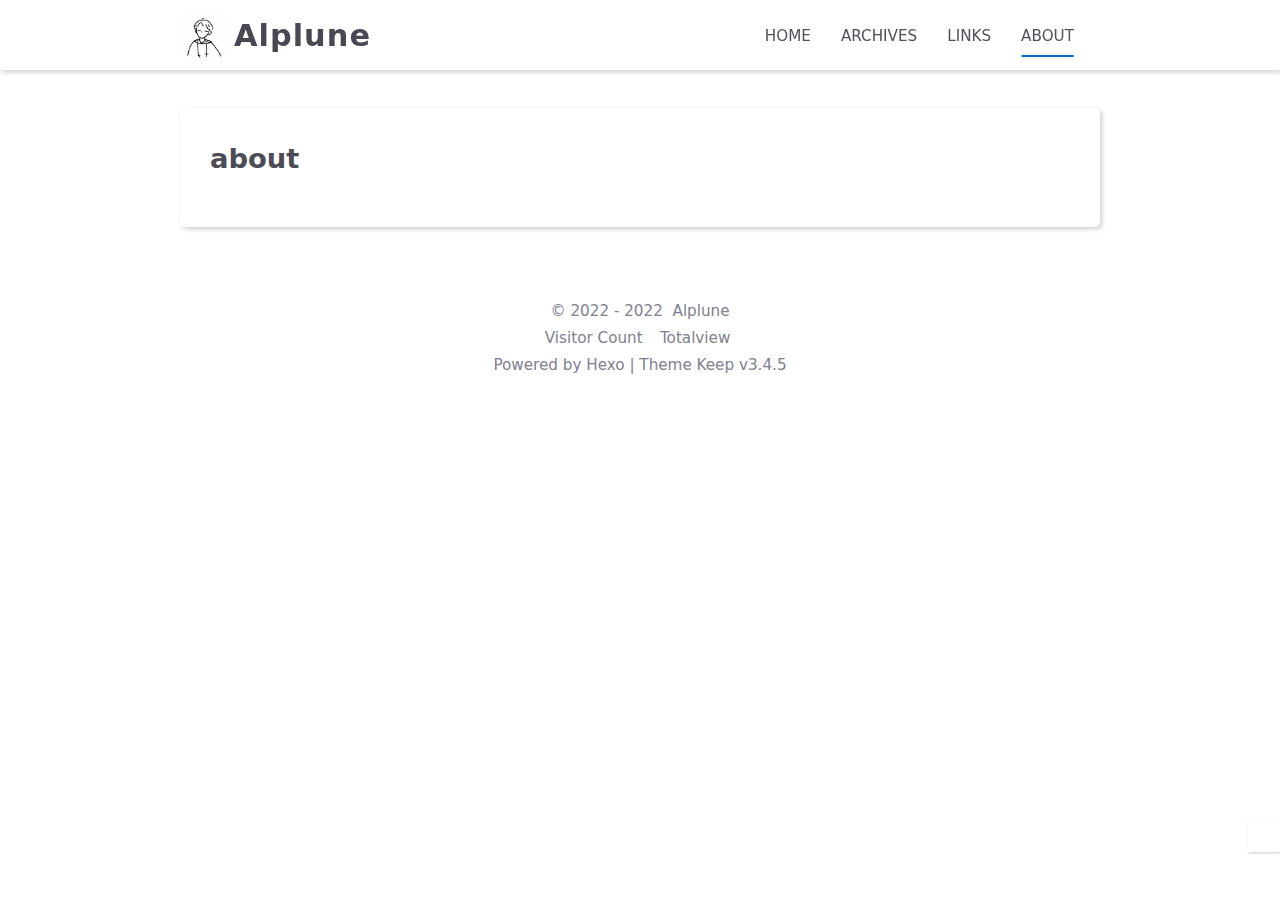
==== commit 442e01e5: "Site updated: 2022-08-03 19:46:25" ====
--- a/about/index.html
+++ b/about/index.html
@@ -53,7 +53,7 @@
         <div class="left">
             
                 <a class="logo-image" href="/">
-                    <img src="https://github.com/Mingaaaaaaa/Mingaaaaaaa.github.io/blob/main/me.jpg?raw=true">
+                    <img src="/images/me.jpg">
                 </a>
             
             <a class="logo-title" href="/">
--- a/css/style.css
+++ b/css/style.css
@@ -1524,6 +1524,47 @@
   width: 100%;
   z-index: 1009;
 }
+.progress-bar-container .pjax-progress-bar {
+  position: absolute;
+  top: 0;
+  left: 0;
+  height: 2px;
+  width: 0;
+  background: var(--pjax-progress-bar-color);
+  visibility: hidden;
+  opacity: 0;
+  z-index: 1008;
+  transition-property: color, background, box-shadow, border-color, width;
+  transition-delay: 0s, 0s, 0s, 0s, 0s;
+  transition-duration: 0.2s, 0.2s, 0.2s, 0.2s, 0.1s;
+  transition-timing-function: ease, ease, ease, ease, linear;
+}
+.progress-bar-container .pjax-progress-bar.show {
+  opacity: 1;
+  visibility: visible;
+}
+.progress-bar-container .pjax-progress-icon {
+  position: absolute;
+  top: 0;
+  right: 0;
+  z-index: 1008;
+  display: flex;
+  align-items: center;
+  justify-content: center;
+  padding: 7px 6px 0 0;
+  visibility: hidden;
+  font-size: 1.1rem;
+  color: var(--default-text-color);
+}
+@media (max-width: 780px) {
+  .progress-bar-container .pjax-progress-icon {
+    padding: 6px 5px 0 0;
+    font-size: 1rem;
+  }
+}
+.progress-bar-container .pjax-progress-icon.show {
+  visibility: visible;
+}
 .header-wrapper {
   width: 100%;
   height: 100%;
@@ -1570,6 +1611,27 @@
 .header-shrink .header-wrapper .header-content .left {
   transform: scale(0.72);
   transform-origin: left;
+}
+.header-wrapper .header-content .left .logo-image {
+  width: 46px;
+  height: 46px;
+  margin-right: 8px;
+}
+@media (max-width: 780px) {
+  .header-wrapper .header-content .left .logo-image {
+    width: 41.4px;
+    height: 41.4px;
+  }
+}
+@media (max-width: 500px) {
+  .header-wrapper .header-content .left .logo-image {
+    width: 36.800000000000004px;
+    height: 36.800000000000004px;
+  }
+}
+.header-wrapper .header-content .left .logo-image img {
+  border-radius: 6px;
+  width: 100%;
 }
 .header-wrapper .header-content .left .logo-title {
   font-size: 2rem;
@@ -1859,6 +1921,25 @@
   opacity: 1;
   transform: translateX(0);
 }
+.side-tools-container .exposed-tools-list .tool-scroll-to-top {
+  display: none;
+}
+.side-tools-container .exposed-tools-list .tool-scroll-to-top.show {
+  display: flex;
+}
+.side-tools-container .exposed-tools-list .tool-scroll-to-top:hover .percent {
+  display: none;
+}
+.side-tools-container .exposed-tools-list .tool-scroll-to-top:hover .arrow-up {
+  display: flex;
+}
+.side-tools-container .exposed-tools-list .tool-scroll-to-top .arrow-up {
+  display: none;
+}
+.side-tools-container .exposed-tools-list .tool-scroll-to-top .percent {
+  display: flex;
+  font-size: 1rem;
+}
 .archive-list-container .archive-item {
   margin-bottom: 38px;
 }
@@ -1992,6 +2073,120 @@
 .page-template-container .page-template-content h5:first-child,
 .page-template-container .page-template-content h6:first-child {
   margin-top: 0;
+}
+.page-template-container .friends-link-container .friends-link-list {
+  position: relative;
+}
+.page-template-container .friends-link-container .friends-link-list .friends-link-item {
+  box-sizing: border-box;
+  position: relative;
+  float: left;
+  width: 50%;
+  cursor: pointer;
+  height: 82px;
+  padding-bottom: 16px;
+}
+@media (max-width: 780px) {
+  .page-template-container .friends-link-container .friends-link-list .friends-link-item {
+    height: 68px;
+  }
+}
+.page-template-container .friends-link-container .friends-link-list .friends-link-item:nth-child(odd) {
+  padding-right: 8px;
+}
+.page-template-container .friends-link-container .friends-link-list .friends-link-item:nth-child(even) {
+  padding-left: 8px;
+}
+.page-template-container .friends-link-container .friends-link-list .friends-link-item .content {
+  position: relative;
+  width: 100%;
+  height: 100%;
+  box-shadow: 1px 1px 2px var(--shadow-color);
+  border-radius: 6px;
+  padding-left: 66px;
+  box-sizing: border-box;
+}
+@media (max-width: 780px) {
+  .page-template-container .friends-link-container .friends-link-list .friends-link-item .content {
+    padding-left: 52px;
+  }
+}
+.page-template-container .friends-link-container .friends-link-list .friends-link-item .content:hover {
+  box-shadow: 1px 1px 6px var(--shadow-color);
+}
+.page-template-container .friends-link-container .friends-link-list .friends-link-item .content:hover .info .name {
+  color: var(--primary-color);
+}
+.page-template-container .friends-link-container .friends-link-list .friends-link-item .content .radius {
+  border-top-left-radius: 6px;
+  border-bottom-left-radius: 6px;
+}
+.page-template-container .friends-link-container .friends-link-list .friends-link-item .content .avatar {
+  position: absolute;
+  top: 0;
+  left: 0;
+  width: 66px;
+  height: 100%;
+  display: flex;
+  justify-content: center;
+  align-items: center;
+  font-size: 2rem;
+  background: var(--second-background-color);
+  color: var(--second-text-color);
+}
+@media (max-width: 780px) {
+  .page-template-container .friends-link-container .friends-link-list .friends-link-item .content .avatar {
+    width: 52px;
+  }
+}
+.page-template-container .friends-link-container .friends-link-list .friends-link-item .content .avatar img {
+  box-sizing: border-box;
+  position: relative;
+  width: 100%;
+  height: 100%;
+}
+.page-template-container .friends-link-container .friends-link-list .friends-link-item .content .info {
+  position: relative;
+  width: 100%;
+  height: 100%;
+  box-sizing: border-box;
+  padding: 10px;
+  display: flex;
+  flex-direction: column;
+  align-items: center;
+  justify-items: flex-start;
+}
+@media (max-width: 780px) {
+  .page-template-container .friends-link-container .friends-link-list .friends-link-item .content .info {
+    padding: 6px;
+  }
+}
+.page-template-container .friends-link-container .friends-link-list .friends-link-item .content .info .name {
+  width: 100%;
+  height: 60%;
+  font-size: 1.28rem;
+  color: var(--second-text-color);
+}
+@media (max-width: 780px) {
+  .page-template-container .friends-link-container .friends-link-list .friends-link-item .content .info .name {
+    font-size: 1.08rem;
+  }
+}
+.page-template-container .friends-link-container .friends-link-list .friends-link-item .content .info .description {
+  width: 100%;
+  height: 40%;
+  font-size: 1rem;
+  color: var(--third-text-color);
+}
+@media (max-width: 780px) {
+  .page-template-container .friends-link-container .friends-link-list .friends-link-item .content .info .description {
+    font-size: 0.98rem;
+  }
+}
+.page-template-container .friends-link-container .friends-link-list .friends-link-item .content .info .ellipsis {
+  overflow: hidden;
+  text-overflow: ellipsis;
+  white-space: nowrap;
 }
 .first-screen-container {
   position: relative;
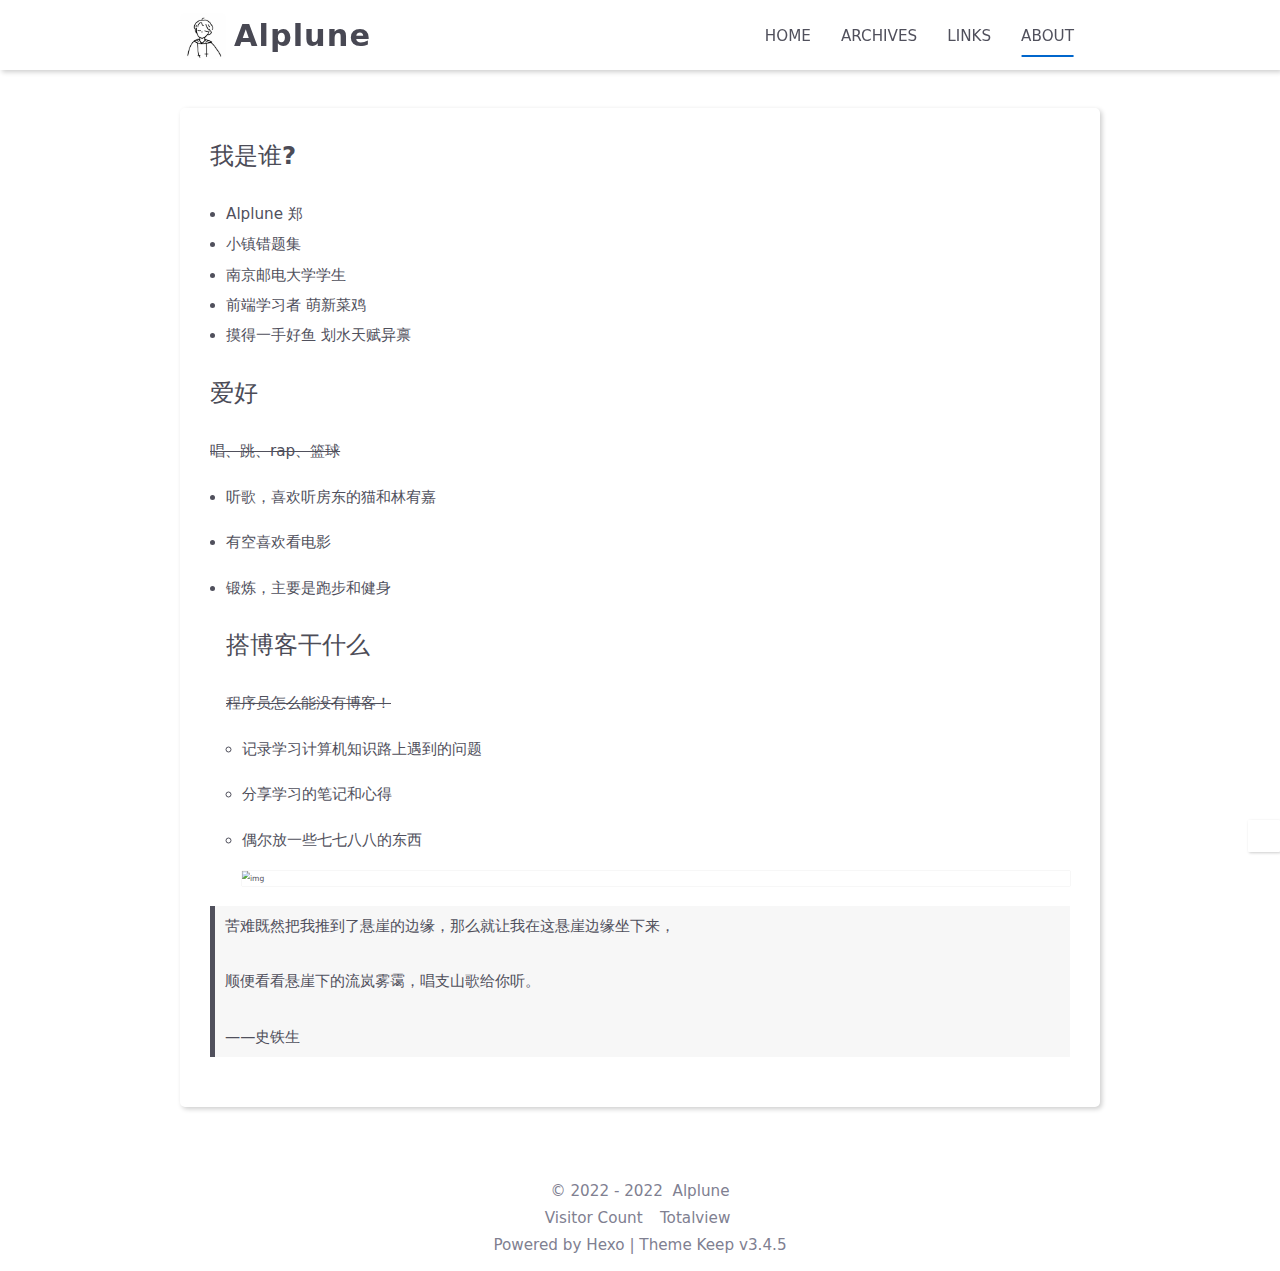
==== commit b17087fb: "Site updated: 2022-08-06 16:28:43" ====
--- a/about/index.html
+++ b/about/index.html
@@ -21,7 +21,7 @@
     <script id="hexo-configurations">
     let KEEP = window.KEEP || {};
     KEEP.hexo_config = {"hostname":"example.com","root":"/","language":"en","path":"search.json"};
-    KEEP.theme_config = {"toc":{"enable":true,"number":true,"expand_all":false,"init_open":true},"style":{"primary_color":"#0066CC","avatar":"/images/me.jpg","favicon":"/images/meico.ico","article_img_align":"left","left_side_width":"260px","content_max_width":"920px","hover":{"shadow":false,"scale":false},"first_screen":{"enable":true,"background_img":"/images/bg.svg","description":"我们穷，只此一身青春."},"scroll":{"progress_bar":{"enable":false},"percent":{"enable":true}}},"local_search":{"enable":true,"preload":false},"code_copy":{"enable":true,"style":"default"},"pjax":{"enable":true},"lazyload":{"enable":false},"version":"3.4.5"};
+    KEEP.theme_config = {"toc":{"enable":true,"number":true,"expand_all":false,"init_open":true},"style":{"primary_color":"#0066CC","avatar":"/images/me.jpg","favicon":"/images/meico.ico","article_img_align":"left","left_side_width":"260px","content_max_width":"920px","hover":{"shadow":false,"scale":false},"first_screen":{"enable":true,"background_img":"/images/bg.svg","description":"我们穷，只此一生青春."},"scroll":{"progress_bar":{"enable":false},"percent":{"enable":true}}},"local_search":{"enable":true,"preload":false},"code_copy":{"enable":true,"style":"default"},"pjax":{"enable":true},"lazyload":{"enable":false},"version":"3.4.5"};
     KEEP.language_ago = {"second":"%s seconds ago","minute":"%s minutes ago","hour":"%s hours ago","day":"%s days ago","week":"%s weeks ago","month":"%s months ago","year":"%s years ago"};
   </script>
 <meta name="generator" content="Hexo 5.4.2"></head>
@@ -159,7 +159,37 @@
         
         <div class="page-template-content markdown-body">
             
-                <h1>about</h1>
+                <h3 id="我是谁"><a href="#我是谁" class="headerlink" title="我是谁?"></a>我是谁?</h3><ul>
+<li>Alplune  郑</li>
+<li>小镇错题集</li>
+<li>南京邮电大学学生</li>
+<li>前端学习者  萌新菜鸡</li>
+<li> 摸得一手好鱼 划水天赋异禀</li>
+</ul>
+<h3 id="爱好"><a href="#爱好" class="headerlink" title="爱好"></a>爱好</h3><p><del>唱、跳、rap、篮球</del></p>
+<ul>
+<li><p>听歌，喜欢听房东的猫和林宥嘉</p>
+</li>
+<li><p>有空喜欢看电影</p>
+</li>
+<li><p>锻炼，主要是跑步和健身</p>
+<h3 id="搭博客干什么"><a href="#搭博客干什么" class="headerlink" title="搭博客干什么"></a>搭博客干什么</h3><p><del>程序员怎么能没有博客！</del></p>
+<ul>
+<li><p>记录学习计算机知识路上遇到的问题</p>
+</li>
+<li><p>分享学习的笔记和心得</p>
+</li>
+<li><p>偶尔放一些七七八八的东西</p>
+ <img src="https://cdn.staticaly.com/gh/Mingaaaaaaa/PictureBed@master/20220806/v2-0aaf6b2ec9ba3169f62a482cda938a32.14ae2wb8gav4.webp" alt="img" style="zoom:50%;" /></li>
+</ul>
+</li>
+</ul>
+<blockquote>
+<p>苦难既然把我推到了悬崖的边缘，那么就让我在这悬崖边缘坐下来，</p>
+<p>顺便看看悬崖下的流岚雾霭，唱支山歌给你听。</p>
+<p>——史铁生</p>
+</blockquote>
+
             
         </div>
         <div class="page-template-comments">
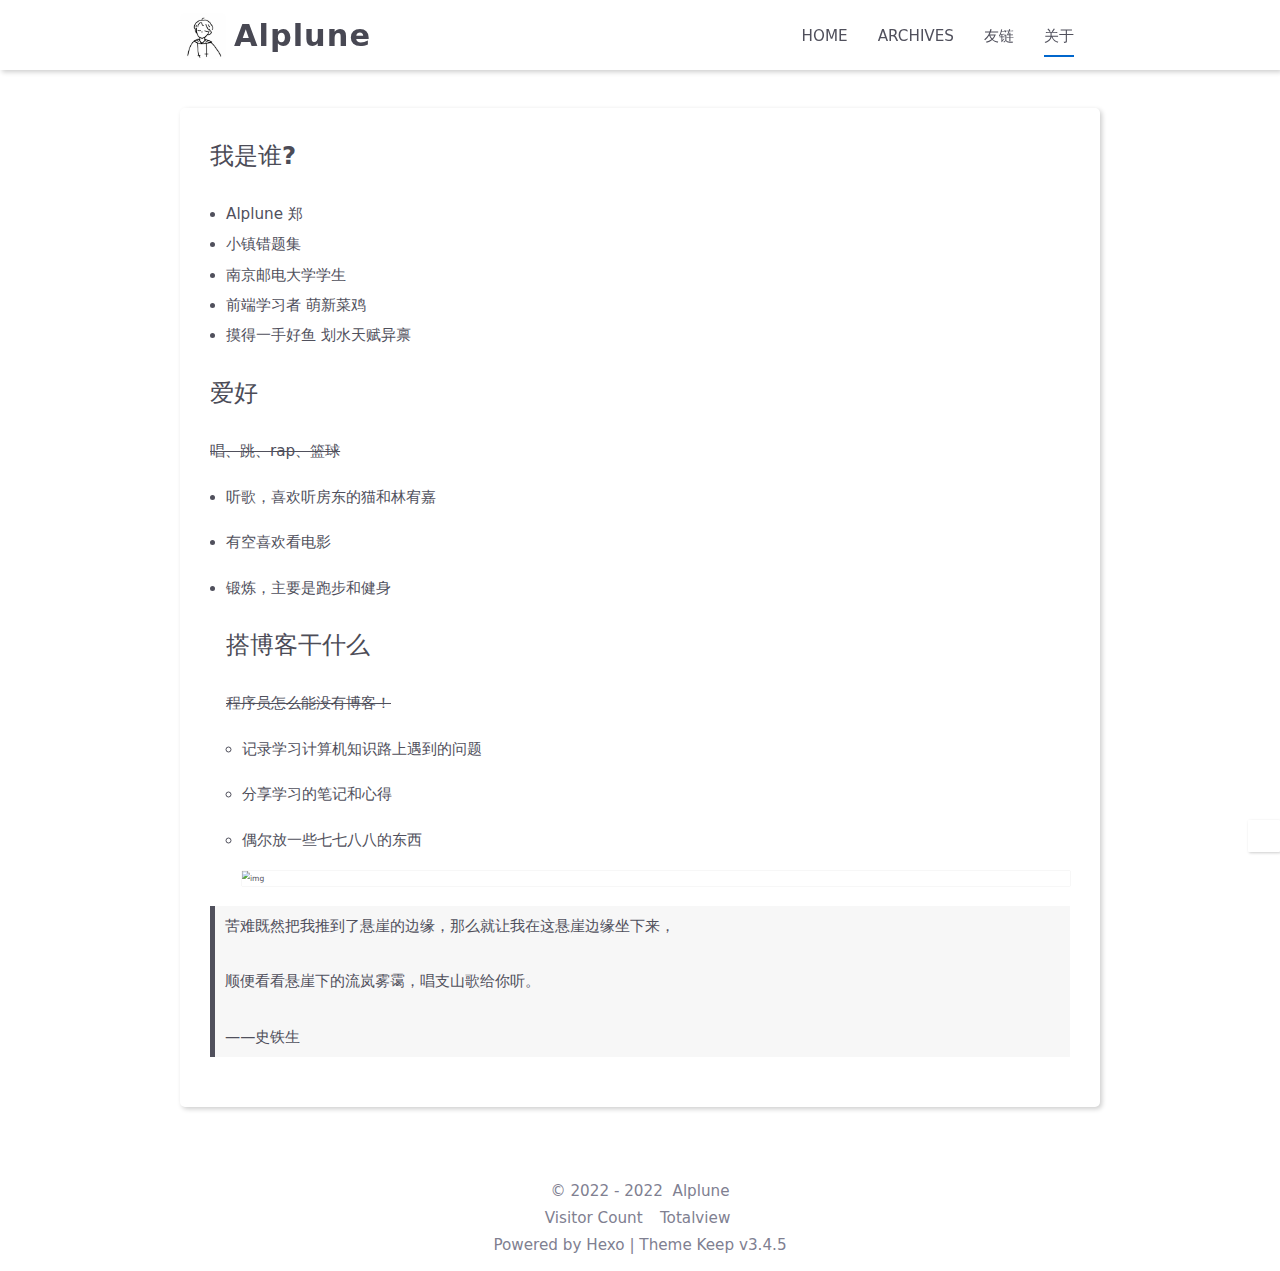
==== commit e74d5fcb: "Site updated: 2022-10-20 11:37:05" ====
--- a/about/index.html
+++ b/about/index.html
@@ -1,5 +1,5 @@
 <!DOCTYPE html>
-<html lang="en">
+<html lang="zh-Hans,en,default">
 <head>
     <meta charset="utf-8">
     <meta name="viewport" content="width=device-width, initial-scale=1, maximum-scale=1">
@@ -20,7 +20,7 @@
     <link rel="stylesheet" href="//cdn.jsdelivr.net/npm/hexo-theme-keep@3.4.5/source/css/font-awesome.min.css">
     <script id="hexo-configurations">
     let KEEP = window.KEEP || {};
-    KEEP.hexo_config = {"hostname":"example.com","root":"/","language":"en","path":"search.json"};
+    KEEP.hexo_config = {"hostname":"example.com","root":"/","language":["zh-Hans","en","default"],"path":"search.json"};
     KEEP.theme_config = {"toc":{"enable":true,"number":true,"expand_all":false,"init_open":true},"style":{"primary_color":"#0066CC","avatar":"/images/me.jpg","favicon":"/images/meico.ico","article_img_align":"left","left_side_width":"260px","content_max_width":"920px","hover":{"shadow":false,"scale":false},"first_screen":{"enable":true,"background_img":"/images/bg.svg","description":"我们穷，只此一生青春."},"scroll":{"progress_bar":{"enable":false},"percent":{"enable":true}}},"local_search":{"enable":true,"preload":false},"code_copy":{"enable":true,"style":"default"},"pjax":{"enable":true},"lazyload":{"enable":false},"version":"3.4.5"};
     KEEP.language_ago = {"second":"%s seconds ago","minute":"%s minutes ago","hour":"%s hours ago","day":"%s days ago","week":"%s weeks ago","month":"%s months ago","year":"%s years ago"};
   </script>
@@ -85,7 +85,7 @@
                             <a class=""
                                href="/links"
                             >
-                                LINKS
+                                友链
                             </a>
                         </li>
                     
@@ -93,7 +93,7 @@
                             <a class="active"
                                href="/about"
                             >
-                                ABOUT
+                                关于
                             </a>
                         </li>
                     
@@ -130,12 +130,12 @@
             
                 <li class="drawer-menu-item flex-center">
                     <a class=""
-                       href="/links">LINKS</a>
+                       href="/links">友链</a>
                 </li>
             
                 <li class="drawer-menu-item flex-center">
                     <a class="active"
-                       href="/about">ABOUT</a>
+                       href="/about">关于</a>
                 </li>
             
         </ul>
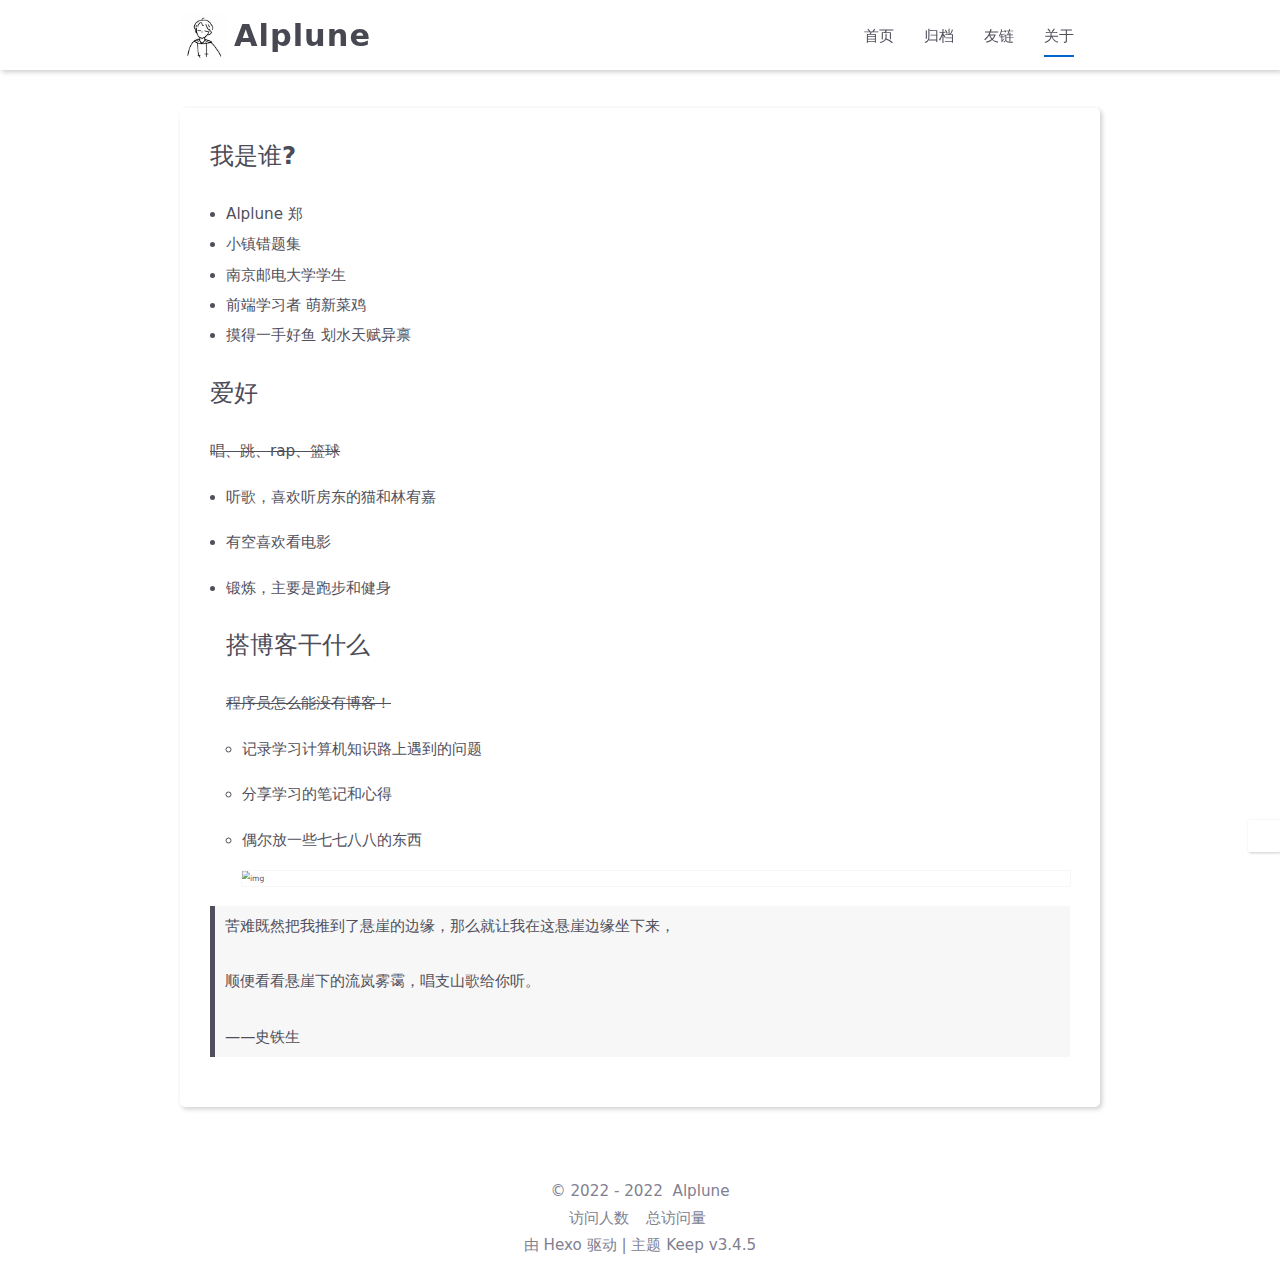
==== commit 46b20126: "Site updated: 2022-10-20 15:38:31" ====
--- a/about/index.html
+++ b/about/index.html
@@ -1,5 +1,5 @@
 <!DOCTYPE html>
-<html lang="zh-Hans,en,default">
+<html lang="zh-CN,en,default">
 <head>
     <meta charset="utf-8">
     <meta name="viewport" content="width=device-width, initial-scale=1, maximum-scale=1">
@@ -9,7 +9,7 @@
     
     <title>
         
-            About |
+            关于 |
         
         Alplune
     </title>
@@ -20,7 +20,7 @@
     <link rel="stylesheet" href="//cdn.jsdelivr.net/npm/hexo-theme-keep@3.4.5/source/css/font-awesome.min.css">
     <script id="hexo-configurations">
     let KEEP = window.KEEP || {};
-    KEEP.hexo_config = {"hostname":"example.com","root":"/","language":["zh-Hans","en","default"],"path":"search.json"};
+    KEEP.hexo_config = {"hostname":"example.com","root":"/","language":["zh-CN","en","default"],"path":"search.json"};
     KEEP.theme_config = {"toc":{"enable":true,"number":true,"expand_all":false,"init_open":true},"style":{"primary_color":"#0066CC","avatar":"/images/me.jpg","favicon":"/images/meico.ico","article_img_align":"left","left_side_width":"260px","content_max_width":"920px","hover":{"shadow":false,"scale":false},"first_screen":{"enable":true,"background_img":"/images/bg.svg","description":"我们穷，只此一生青春."},"scroll":{"progress_bar":{"enable":false},"percent":{"enable":true}}},"local_search":{"enable":true,"preload":false},"code_copy":{"enable":true,"style":"default"},"pjax":{"enable":true},"lazyload":{"enable":false},"version":"3.4.5"};
     KEEP.language_ago = {"second":"%s seconds ago","minute":"%s minutes ago","hour":"%s hours ago","day":"%s days ago","week":"%s weeks ago","month":"%s months ago","year":"%s years ago"};
   </script>
@@ -69,7 +69,7 @@
                             <a class=""
                                href="/"
                             >
-                                HOME
+                                首页
                             </a>
                         </li>
                     
@@ -77,7 +77,7 @@
                             <a class=""
                                href="/archives"
                             >
-                                ARCHIVES
+                                归档
                             </a>
                         </li>
                     
@@ -120,12 +120,12 @@
             
                 <li class="drawer-menu-item flex-center">
                     <a class=""
-                       href="/">HOME</a>
+                       href="/">首页</a>
                 </li>
             
                 <li class="drawer-menu-item flex-center">
                     <a class=""
-                       href="/archives">ARCHIVES</a>
+                       href="/archives">归档</a>
                 </li>
             
                 <li class="drawer-menu-item flex-center">
@@ -220,18 +220,18 @@
             <div class="website-count info-item">
                 
                     <span id="busuanzi_container_site_uv">
-                        Visitor Count&nbsp;<span id="busuanzi_value_site_uv"></span>&ensp;
+                        访问人数&nbsp;<span id="busuanzi_value_site_uv"></span>&ensp;
                     </span>
                 
                 
                     <span id="busuanzi_container_site_pv">
-                        Totalview&nbsp;<span id="busuanzi_value_site_pv"></span>
+                        总访问量&nbsp;<span id="busuanzi_value_site_pv"></span>
                     </span>
                 
             </div>
         
         <div class="theme-info info-item">
-            Powered by <a target="_blank" href="https://hexo.io">Hexo</a>&nbsp;|&nbsp;Theme&nbsp;<a class="theme-version" target="_blank" href="https://github.com/XPoet/hexo-theme-keep">Keep v3.4.5</a>
+            由 <a target="_blank" href="https://hexo.io">Hexo</a> 驱动&nbsp;|&nbsp;主题&nbsp;<a class="theme-version" target="_blank" href="https://github.com/XPoet/hexo-theme-keep">Keep v3.4.5</a>
         </div>
         
         
@@ -305,7 +305,7 @@
                 <input autocomplete="off"
                        autocorrect="off"
                        autocapitalize="off"
-                       placeholder="Search..."
+                       placeholder="搜索..."
                        spellcheck="false"
                        type="search"
                        class="search-input"
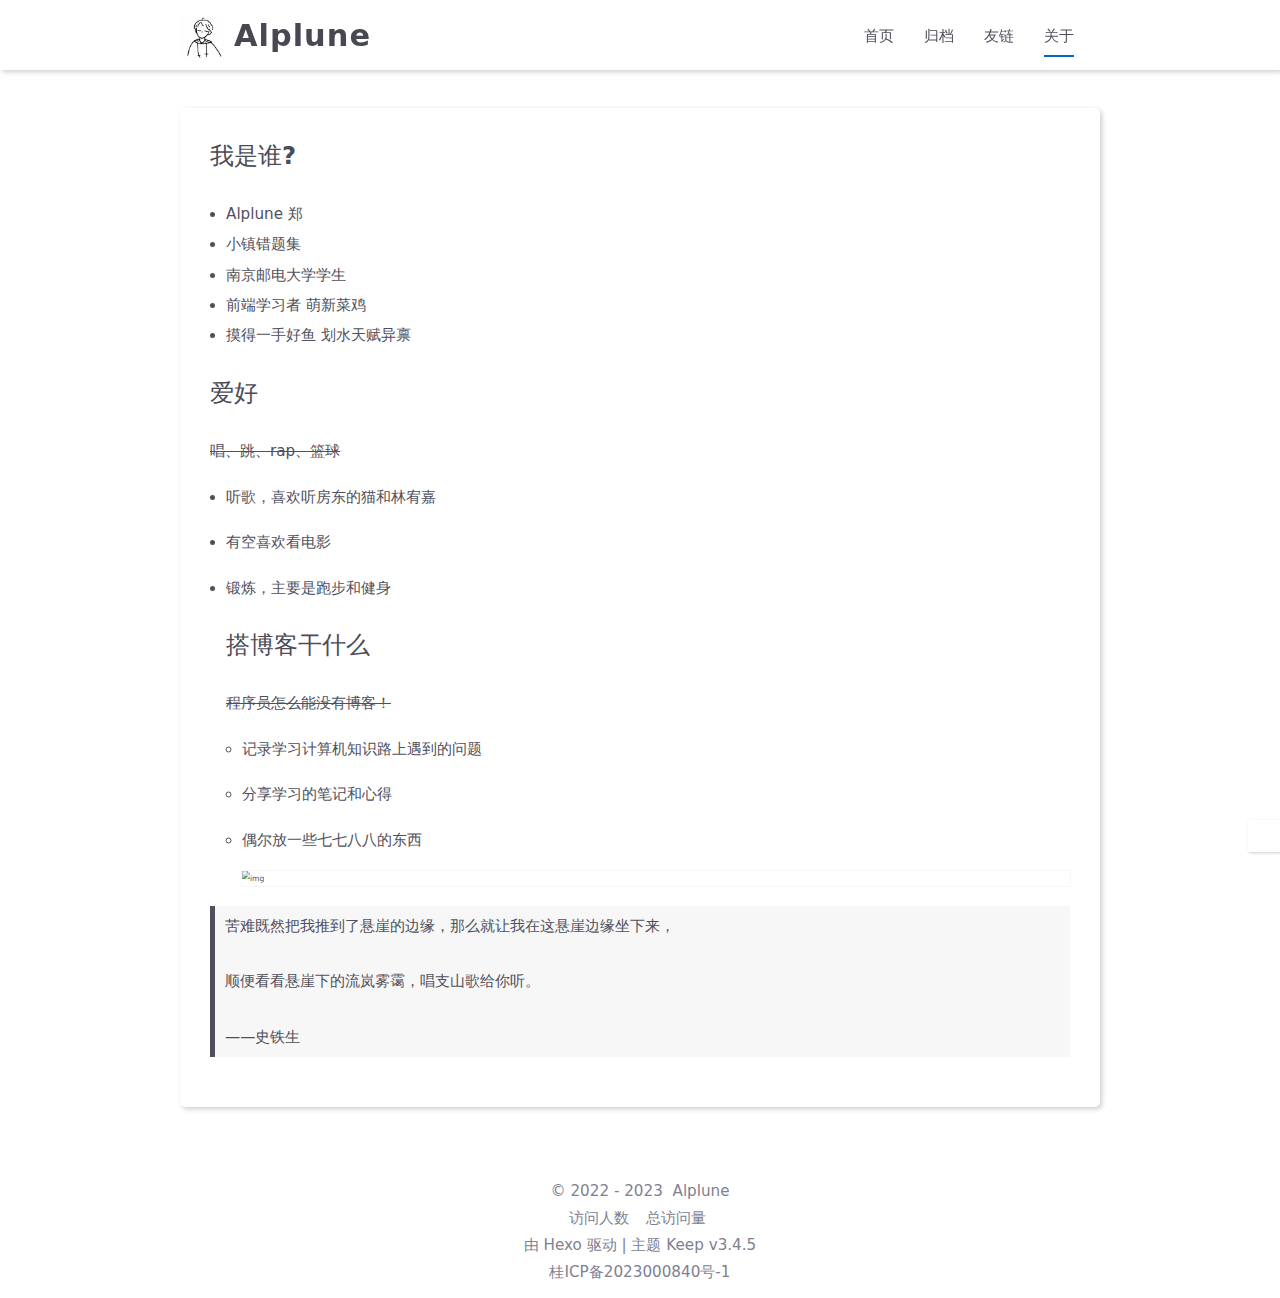
==== commit 95813b92: "Site updated: 2023-04-19 14:36:59" ====
--- a/about/index.html
+++ b/about/index.html
@@ -20,7 +20,7 @@
     <link rel="stylesheet" href="//cdn.jsdelivr.net/npm/hexo-theme-keep@3.4.5/source/css/font-awesome.min.css">
     <script id="hexo-configurations">
     let KEEP = window.KEEP || {};
-    KEEP.hexo_config = {"hostname":"example.com","root":"/","language":["zh-CN","en","default"],"path":"search.json"};
+    KEEP.hexo_config = {"hostname":"alplune.top","root":"/","language":["zh-CN","en","default"],"path":"search.json"};
     KEEP.theme_config = {"toc":{"enable":true,"number":true,"expand_all":false,"init_open":true},"style":{"primary_color":"#0066CC","avatar":"/images/me.jpg","favicon":"/images/meico.ico","article_img_align":"left","left_side_width":"260px","content_max_width":"920px","hover":{"shadow":false,"scale":false},"first_screen":{"enable":true,"background_img":"/images/bg.svg","description":"我们穷，只此一生青春."},"scroll":{"progress_bar":{"enable":false},"percent":{"enable":true}}},"local_search":{"enable":true,"preload":false},"code_copy":{"enable":true,"style":"default"},"pjax":{"enable":true},"lazyload":{"enable":false},"version":"3.4.5"};
     KEEP.language_ago = {"second":"%s seconds ago","minute":"%s minutes ago","hour":"%s hours ago","day":"%s days ago","week":"%s weeks ago","month":"%s months ago","year":"%s years ago"};
   </script>
@@ -213,7 +213,7 @@
               <span>2022</span>
               -
             
-            2022&nbsp;<i class="fas fa-heart icon-animate"></i>&nbsp;<a href="/">Alplune</a>
+            2023&nbsp;<i class="fas fa-heart icon-animate"></i>&nbsp;<a href="/">Alplune</a>
         </div>
         
             <script async data-pjax src="//busuanzi.ibruce.info/busuanzi/2.3/busuanzi.pure.mini.js"></script>
@@ -233,6 +233,8 @@
         <div class="theme-info info-item">
             由 <a target="_blank" href="https://hexo.io">Hexo</a> 驱动&nbsp;|&nbsp;主题&nbsp;<a class="theme-version" target="_blank" href="https://github.com/XPoet/hexo-theme-keep">Keep v3.4.5</a>
         </div>
+        
+            <div class="icp-info info-item"><a target="_blank" rel="nofollow" href="https://beian.miit.gov.cn">桂ICP备2023000840号-1</a></div>
         
         
     </div>
